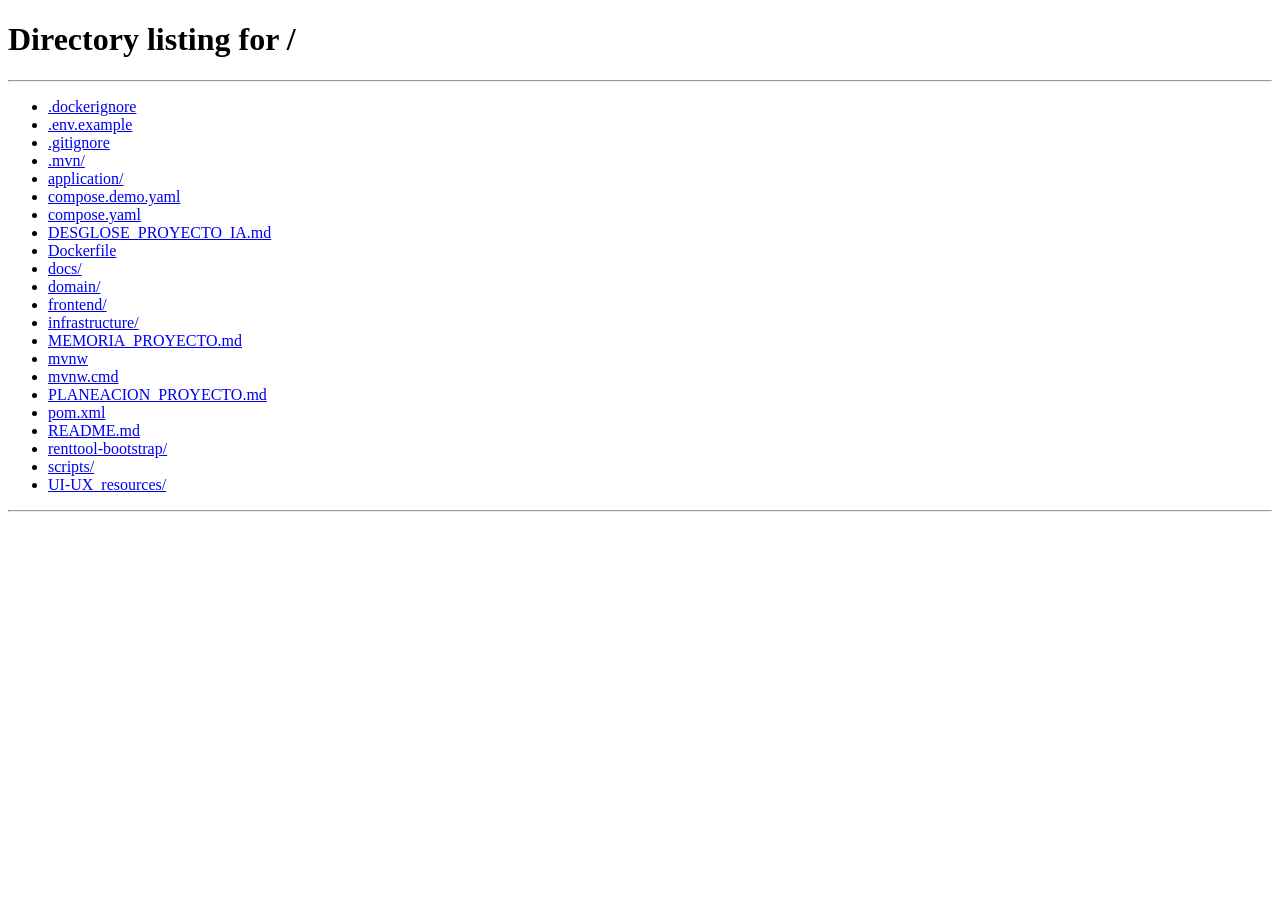
==== frontend/admin.html @ 897b7f6d "Better admin" ====
<!doctype html>
<html lang="es">
  <head>
    <meta charset="utf-8" />
    <meta name="viewport" content="width=device-width, initial-scale=1" />
    <meta name="theme-color" content="#0a0a0b" />
    <meta name="robots" content="noindex" />
    <title>RentTool — Administración</title>
    <link rel="icon" type="image/png" href="assets/favicon.png" />
    <link rel="stylesheet" href="styles.css" />
  </head>
  <body class="admin-page">
    <header class="header admin-header">
      <a class="brand" href="/admin" aria-label="Panel de administración"
        ><span class="brand-mark">R<span>↗</span></span
        >RentTool<span class="brand-dot">.</span
        ><span class="admin-badge">Admin</span></a
      >
      <nav class="admin-tabs" aria-label="Secciones del panel">
        <a href="#proveedores" data-tab="proveedores">Proveedores</a
        ><a href="#catalogo" data-tab="catalogo">Catálogo</a
        ><a href="#reservas" data-tab="reservas">Reservas</a>
      </nav>
      <div class="header-actions">
        <a class="outline-button" href="/">Ver sitio público ↗</a
        ><button class="text-button" id="logout">Salir</button>
      </div>
    </header>
    <main class="admin-main" id="admin-main" hidden>
      <section class="admin-intro">
        <div>
          <p class="eyebrow"><span></span> PANEL DE ADMINISTRACIÓN</p>
          <h1>La plataforma, bajo control.</h1>
        </div>
        <div class="profile-card">
          <span class="avatar"
            ><img src="assets/icons/user.png" alt="Foto de perfil"
          /></span>
          <form class="profile-form" onsubmit="return false">
            <label
              >Tu nombre<input
                id="admin-name"
                value="Administrador"
                readonly
                aria-readonly="true" /></label
            ><button type="button" class="outline-button" id="change-password">
              Cambiar contraseña
            </button>
          </form>
        </div>
      </section>
      <div class="admin-stats">
        <a class="stat" href="#proveedores"
          ><strong id="stat-providers">—</strong><span>Proveedores</span></a
        ><a class="stat" href="#catalogo"
          ><strong id="stat-tools">—</strong
          ><span>Herramientas publicadas</span></a
        ><a class="stat" href="#reservas"
          ><strong id="stat-reservations">—</strong><span>Reservas</span></a
        >
      </div>
      <section class="admin-panel" id="tab-proveedores" data-panel="proveedores">
        <div class="panel-heading">
          <div>
            <h2>Proveedores</h2>
            <p class="muted">
              Solo los proveedores registrados aquí pueden publicar herramientas.
              Desactivar uno le cierra el acceso de inmediato.
            </p>
          </div>
          <button class="button compact" id="new-provider">
            + Registrar proveedor
          </button>
        </div>
        <div id="providers"></div>
      </section>
      <section class="admin-panel" id="tab-catalogo" data-panel="catalogo" hidden>
        <div class="panel-heading">
          <div>
            <h2>Catálogo publicado</h2>
            <p class="muted">
              Lo que ven los clientes en el sitio público. Retirar una
              herramienta la quita del catálogo y conserva su registro.
            </p>
          </div>
          <form id="admin-search" class="admin-search" role="search">
            <input
              name="q"
              type="search"
              placeholder="Buscar herramienta"
              aria-label="Buscar herramienta"
              maxlength="100"
            /><button class="outline-button">Buscar</button>
          </form>
        </div>
        <div id="admin-tools"></div>
        <div class="pagination admin-pagination">
          <button class="outline-button" id="tools-prev">← Anterior</button
          ><span id="tools-page" class="muted"></span
          ><button class="outline-button" id="tools-next">Siguiente →</button>
        </div>
      </section>
      <section class="admin-panel" id="tab-reservas" data-panel="reservas" hidden>
        <div class="panel-heading">
          <div>
            <h2 id="reservations-title">Todas las reservas</h2>
            <p class="muted">
              Puedes cancelar solicitudes pendientes y reservas aceptadas que aún
              no empiezan. En "Historial" ves quién hizo cada cambio y cuándo.
            </p>
          </div>
          <button class="button compact" id="open-report">
            ↓ Descargar informe
          </button>
        </div>
        <div id="reservations"></div>
      </section>
    </main>
    <dialog id="provider-dialog">
      <button class="close" aria-label="Cerrar">×</button>
      <p class="eyebrow">ADMINISTRACIÓN DE PROVEEDORES</p>
      <h2 id="provider-title">Registra un proveedor.</h2>
      <form id="provider-form" novalidate>
        <div class="logo-picker">
          <span class="avatar avatar-large"
            ><img id="logo-preview" src="assets/icons/casco.png" alt="Logo del proveedor"
          /></span>
          <div>
            <p class="logo-title">Logo · opcional</p>
            <p class="muted" id="logo-hint">
              PNG o JPEG hasta 2 MB. Sin logo se usa el predeterminado.
            </p>
            <label class="logo-field"
              ><span class="outline-button">Elegir logo</span
              ><input
                name="logo"
                type="file"
                accept="image/png,image/jpeg"
                class="visually-hidden" /></label
            ><button type="button" class="text-button" id="logo-remove" hidden>
              Quitar logo
            </button>
          </div>
        </div>
        <fieldset id="provider-access">
          <legend>Acceso</legend>
          <label
            >Correo de acceso<input
              name="email"
              type="email"
              required
              maxlength="190"
              autocomplete="off" /></label
          ><label
            >Contraseña temporal<input
              name="temporaryPassword"
              type="text"
              required
              minlength="10"
              maxlength="64"
              autocomplete="off" /><small class="muted"
              >Entrégala al proveedor; deberá cambiarla al entrar.</small
            ></label
          >
        </fieldset>
        <fieldset>
          <legend>Identificación</legend>
          <label
            >Tipo de persona<select name="personType" required>
              <option value="JURIDICA">Jurídica (empresa)</option>
              <option value="NATURAL">Natural</option>
            </select></label
          >
          <div class="nit-fields">
            <label
              >NIT<input
                name="nit"
                required
                inputmode="numeric"
                maxlength="15"
                placeholder="900123456" /></label
            ><label
              >DV<input
                name="verificationDigit"
                required
                inputmode="numeric"
                maxlength="1"
            /></label>
          </div>
          <p class="muted nit-hint" id="nit-hint" aria-live="polite">
            Escribe el NIT sin puntos ni dígito de verificación.
          </p>
          <label
            >Razón social o nombre completo<input
              name="legalName"
              required
              maxlength="200" /></label
          ><label
            >Nombre comercial · opcional<input name="tradeName" maxlength="160"
          /></label>
          <div class="legal-rep" id="legal-rep">
            <label
              >Representante legal<input
                name="legalRepresentative"
                maxlength="160" /></label
            ><label
              >Documento del representante<input
                name="representativeDocument"
                maxlength="40"
                placeholder="CC 79123456"
            /></label>
          </div>
        </fieldset>
        <fieldset>
          <legend>Contacto</legend>
          <label
            >Teléfono<input
              name="phone"
              type="tel"
              required
              maxlength="20" /></label
          ><label
            >Dirección<input name="address" required maxlength="200" /></label
          ><label>Ciudad<input name="city" required maxlength="100" /></label>
        </fieldset>
        <p class="form-error" id="provider-error" role="alert"></p>
        <button class="button full" id="provider-submit">
          Registrar proveedor →
        </button>
      </form>
    </dialog>
    <dialog id="remove-dialog" class="danger-dialog">
      <button class="close" aria-label="Cerrar">×</button>
      <p class="eyebrow danger-eyebrow">ELIMINAR PROVEEDOR</p>
      <h2 id="remove-title">¿Eliminar este proveedor?</h2>
      <p class="muted" id="remove-identity"></p>
      <div class="danger-box" role="alert">
        <strong>Esta acción no se puede deshacer.</strong>
        <ul id="remove-effects"></ul>
      </div>
      <p class="muted">
        ¿Solo quieres pausarlo? Usa <strong>Desactivar</strong>: le cierra el
        acceso, pero conserva su catálogo y puedes reactivarlo.
      </p>
      <form id="remove-form" novalidate>
        <label
          >Para confirmar, escribe <strong id="remove-expected"></strong
          ><input name="confirm" autocomplete="off" spellcheck="false"
        /></label>
        <p class="form-error" id="remove-error" role="alert"></p>
        <button class="button full danger-button" id="remove-submit" disabled>
          Eliminar definitivamente
        </button>
      </form>
    </dialog>
    <dialog id="report-dialog">
      <button class="close" aria-label="Cerrar">×</button>
      <p class="eyebrow">INFORMES</p>
      <h2>Descarga un informe.</h2>
      <p class="muted">
        Archivo CSV que abre directamente en Excel o Google Sheets, listo para
        filtrar y sumar.
      </p>
      <form id="report-form" novalidate>
        <fieldset class="report-types">
          <legend>Tipo de informe</legend>
          <label class="choice"
            ><input type="radio" name="type" value="reservations" checked /><span
              ><strong>Reservas</strong
              ><small
                >Una fila por reserva: cliente y correo, proveedor y NIT,
                fechas, importes, estado y último cambio.</small
              ></span
            ></label
          ><label class="choice"
            ><input type="radio" name="type" value="events" /><span
              ><strong>Historial de eventos</strong
              ><small
                >Una fila por cada acción: quién la hizo y cuándo. Para
                auditoría.</small
              ></span
            ></label
          >
        </fieldset>
        <div class="report-range">
          <label>Desde<input name="from" type="date" required /></label
          ><label>Hasta<input name="to" type="date" required /></label>
        </div>
        <div class="range-shortcuts" role="group" aria-label="Rangos rápidos">
          <button type="button" class="chip-button" data-days="7">7 días</button
          ><button type="button" class="chip-button" data-days="30">30 días</button
          ><button type="button" class="chip-button" data-days="90">90 días</button
          ><button type="button" class="chip-button" data-month>Este mes</button>
        </div>
        <label id="report-status-field"
          >Estado actual<select name="status">
            <option value="">Todos</option>
            <option value="SOLICITADA">Pendientes</option>
            <option value="ACEPTADA">Aceptadas</option>
            <option value="RECHAZADA">Rechazadas</option>
            <option value="CANCELADA">Canceladas</option>
            <option value="VENCIDA">Vencidas</option>
          </select></label
        >
        <p class="badge">
          Incluye datos personales de clientes. Cada descarga queda registrada con
          tu usuario y la fecha.
        </p>
        <p class="form-error" id="report-error" role="alert"></p>
        <button class="button full" id="report-submit">Descargar CSV ↓</button>
      </form>
    </dialog>
    <div class="toast" id="toast" role="status" hidden></div>
    <script src="common.js" defer></script>
    <script src="admin.js" defer></script>
  </body>
</html>
---- frontend/styles.css ----
@import url("https://fonts.googleapis.com/css2?family=DM+Sans:wght@400;450;500;600;650;700&family=Manrope:wght@400;500;600;650;700;750;800&display=swap");
:root {
  --bg: #0a0a0b;
  --panel: #131315;
  --yellow: #ffda00;
  --text: #f3f3f3;
  --muted: #929299;
  --line: rgba(255, 255, 255, 0.1);
  color-scheme: dark;
}
* {
  box-sizing: border-box;
}
html {
  scroll-behavior: smooth;
  scroll-padding-top: 100px;
}
body {
  margin: 0;
  background: var(--bg);
  color: var(--text);
  font-family: "DM Sans", Arial, sans-serif;
  font-size: 14px;
}
button,
input,
select,
textarea {
  font: inherit;
}
button,
a,
input,
select,
textarea {
  -webkit-tap-highlight-color: transparent;
}
button,
a {
  touch-action: manipulation;
}
button {
  cursor: pointer;
}
a {
  color: inherit;
  text-decoration: none;
}
button:disabled {
  opacity: 0.45;
  cursor: default;
}
button:focus-visible,
a:focus-visible,
input:focus-visible,
summary:focus-visible,
select:focus-visible,
textarea:focus-visible {
  outline: 2px solid var(--yellow);
  outline-offset: 5px;
}
button {
  border: 0;
}
h1,
h2,
h3,
p {
  margin: 0;
}
h1,
h2,
h3 {
  font-family: Manrope, Arial, sans-serif;
}
em {
  font-style: normal;
  color: var(--yellow);
}
[hidden] {
  display: none !important;
}
.header {
  height: 92px;
  border-bottom: 1px solid var(--line);
  display: flex;
  align-items: center;
  gap: 30px;
  padding: 0 clamp(16px, 2.5%, 48px);
  position: relative;
  z-index: 10;
  background: #0a0a0bef;
}
.brand {
  font-size: 34px;
  font-weight: 800;
  letter-spacing: -1.4px;
  display: inline-flex;
  align-items: center;
  white-space: nowrap;
}
.brand-dot {
  color: var(--yellow);
}
.brand-mark {
  color: var(--yellow);
  font-style: italic;
  margin-right: 0.35em;
  font-size: 1.15em;
  position: relative;
}
.brand-mark span {
  font-size: 0.77em;
  color: white;
  margin-left: -10px;
}
.header nav {
  display: flex;
  gap: 34px;
  margin: auto;
  font-size: 15px;
  color: #a9a9af;
}
.header nav a {
  padding: 34px 0;
  position: relative;
}
.header nav a:hover,
.header nav .active {
  color: var(--yellow);
}
.header nav .active:after {
  content: "";
  position: absolute;
  bottom: 22px;
  width: 20px;
  height: 2px;
  background: var(--yellow);
  left: 0;
}
.header-actions {
  display: flex;
  align-items: center;
  gap: 16px;
}
.text-button {
  background: none;
  color: var(--text);
  padding: 10px 0;
  font-size: 14px;
}
.outline-button {
  background: transparent;
  color: var(--text);
  border: 1px solid #515024;
  border-radius: 40px;
  padding: 12px 20px;
  display: inline-flex;
  align-items: center;
  justify-content: center;
  gap: 24px;
  font-size: 12px;
}
.outline-button:hover {
  border-color: var(--yellow);
  color: var(--yellow);
}
.header .outline-button {
  color: var(--yellow);
  font-size: 14px;
  transition:
    background-color 0.9s ease,
    color 0.9s ease,
    border-color 0.9s ease;
}
.header .outline-button:hover {
  background: var(--yellow);
  border-color: var(--yellow);
  color: #101010;
}
.menu-toggle {
  display: none;
  background: none;
  color: white;
  font-size: 24px;
}
.hero {
  position: relative;
  min-height: 610px;
  display: flex;
  align-items: center;
  overflow: hidden;
  border-bottom: 1px solid var(--line);
  background: radial-gradient(ellipse at 0 100%, #96800020, transparent 26%);
}
.hero-index {
  position: absolute;
  left: 2%;
  top: 105px;
  display: flex;
  align-items: center;
  flex-direction: column;
  gap: 17px;
  font-size: 12px;
}
.hero-index small {
  writing-mode: vertical-rl;
  font-size: clamp(11px, 0.75vw, 14px);
  letter-spacing: 2px;
  color: #696970;
}
.hero-copy {
  position: relative;
  z-index: 2;
  width: 43%;
  /* El margen derecho evita que el texto toque la curva de la imagen */
  padding: 45px 6% 55px 5%;
}
.eyebrow {
  display: flex;
  align-items: center;
  gap: 10px;
  font-size: 12px;
  font-weight: 600;
  letter-spacing: 1.6px;
  color: #aeafb3;
}
.eyebrow > span {
  width: 24px;
  height: 2px;
  background: var(--yellow);
}
.hero .eyebrow {
  background: #ffffff05;
  border: 1px solid #ffffff09;
  width: max-content;
  border-radius: 30px;
  padding: 0.8em 1.2em;
  font-size: clamp(11px, 0.8vw, 15px);
  letter-spacing: 1.2px;
}
.hero h1 {
  font-size: clamp(40px, 4.4vw, 88px);
  line-height: 1.09;
  font-weight: 500;
  letter-spacing: -3.2px;
  margin-top: 26px;
}
.hero h1 em {
  font-weight: 750;
}
.hero-description {
  font-size: clamp(16px, 1.15vw, 21px);
  line-height: 1.75;
  color: #b1b1b8;
  max-width: 30em;
  margin: 1.6em 0 1.9em;
}
.hero-actions {
  display: flex;
  align-items: center;
  gap: 24px;
}
.button {
  background: var(--yellow);
  color: #101010;
  padding: 16px 25px;
  border-radius: 40px;
  font-weight: 700;
  font-size: 14px;
  white-space: nowrap;
  display: inline-flex;
  align-items: center;
  justify-content: space-between;
  gap: 30px;
  transition:
    box-shadow 0.2s,
    transform 0.2s;
}
.button:hover {
  box-shadow: 0 0 28px #ffda0030;
  transform: translateY(-2px);
}
.button span {
  font-size: 19px;
}
.watch-link {
  display: flex;
  align-items: center;
  white-space: nowrap;
  gap: 9px;
  font-size: 13px;
}
/* Botones del hero: crecen con la pantalla en escritorio */
.hero-actions .button {
  font-size: clamp(14px, 1vw, 18px);
  padding: 1.15em 1.8em;
}
.hero-actions .watch-link {
  font-size: clamp(13px, 0.95vw, 17px);
}
.hero-actions .play {
  width: 2.7em;
  height: 2.7em;
}
.play {
  width: 35px;
  height: 35px;
  border: 1px solid var(--line);
  border-radius: 50%;
  display: grid;
  place-items: center;
  color: #d1d1d4;
}
.hero-art {
  /* Se extiende más allá del borde derecho para que el skew no la recorte */
  --art-bleed: 70px;
  position: absolute;
  width: calc(58% + var(--art-bleed));
  right: calc(-1 * var(--art-bleed));
  top: 0;
  bottom: 0;
  border-radius: 160px 0 0 120px;
  transform: skewX(-8deg);
  border-left: 1px solid #ffda0070;
  overflow: hidden;
  isolation: isolate;
}
.hero-slides {
  position: absolute;
  inset: 0;
  z-index: 0;
}
.hero-slide {
  /* El marco va inclinado: la foto se contra-inclina para verse recta y se
     ensancha para cubrir las esquinas que deja el sesgo. */
  --unskew: skewX(8deg);
  position: absolute;
  inset: 0 -130px;
  background-size: cover;
  background-position: center;
  opacity: 0;
  transform: var(--unskew) scale(1.04);
  transition:
    opacity 1.4s ease,
    transform 6s ease-out;
}
.hero-slide.active {
  opacity: 1;
  transform: var(--unskew) scale(1);
}
.art-shade {
  position: absolute;
  inset: 0;
  background:
    linear-gradient(90deg, #0a0a0b88, transparent 40%),
    linear-gradient(0deg, #0a0a0b 2%, transparent 48%, #0a0a0b88);
  z-index: 1;
}
.art-label {
  position: absolute;
  left: 9%;
  bottom: 70px;
  z-index: 2;
  transform: skewX(8deg);
}
.art-label > span {
  font-size: 15px;
  font-weight: 600;
  letter-spacing: 2.4px;
  color: var(--yellow);
}
.art-label strong {
  display: block;
  font-size: 28px;
  font-family: Manrope;
  margin: 12px 0;
  letter-spacing: -1px;
}
.art-label i {
  font-style: normal;
  font-size: 11px;
  letter-spacing: 1.5px;
  color: #c1c1c5;
}
.floating-card {
  position: absolute;
  right: calc(9% + var(--art-bleed));
  top: 120px;
  padding: 28px;
  width: 290px;
  background: #0a0a0bf2;
  border: 1px solid #ffffff15;
  border-radius: 14px;
  z-index: 2;
  transform: skewX(8deg);
  box-shadow: 0 20px 70px #0006;
}
.yellow-line {
  display: block;
  background: var(--yellow);
  height: 2px;
  width: 29px;
  margin-bottom: 18px;
}
.card-icon {
  display: block;
  width: 36px;
  height: auto;
  margin-bottom: 16px;
  opacity: 0.92;
}
.floating-card small {
  font-size: 15px;
  font-weight: 600;
  letter-spacing: 1.2px;
  line-height: 1.7;
}
.floating-card p {
  color: #a5a5ac;
  font-size: 16px;
  line-height: 1.65;
  margin: 14px 0 22px;
}
.floating-card a {
  white-space: nowrap;
  font-size: 14px;
  border-bottom: 1px solid var(--yellow);
  padding-bottom: 5px;
  transition: color 0.3s ease;
}
.floating-card a:hover {
  color: var(--yellow);
}
.art-bottom {
  position: absolute;
  bottom: 22px;
  left: 9%;
  right: calc(8% + var(--art-bleed));
  display: flex;
  justify-content: space-between;
  z-index: 2;
  font-size: 11px;
  letter-spacing: 2px;
  color: #929299;
  transform: skewX(8deg);
}
.section {
  padding: 72px 7%;
  border-bottom: 1px solid var(--line);
}
h2 {
  font-size: 34px;
  line-height: 1.25;
  letter-spacing: -1.4px;
  font-weight: 550;
}
.section .eyebrow {
  margin-bottom: 18px;
}
.categories {
  display: grid;
  grid-template-columns: 1fr 2.7fr;
  gap: 45px;
  background: linear-gradient(150deg, #ffffff02, transparent);
}
.section-intro h2 {
  font-size: 28px;
}
.section-intro > p:not(.eyebrow) {
  font-size: 12px;
  line-height: 1.8;
  color: var(--muted);
  margin: 17px 0 24px;
  max-width: 250px;
}
.category-grid {
  display: grid;
  grid-template-columns: repeat(4, 1fr);
  gap: 14px;
}
.category-card {
  text-align: left;
  color: white;
  background: linear-gradient(140deg, #ffffff03, transparent);
  border: 1px solid var(--line);
  border-radius: 12px;
  padding: 24px 19px;
  display: flex;
  flex-direction: column;
  align-items: flex-start;
  transition: border-color 0.2s;
}
.category-card:hover {
  border-color: #ffda0060;
  box-shadow: 0 0 20px #ffda0008;
}
.category-icon {
  display: grid;
  place-items: center;
  width: 40px;
  height: 40px;
  background: #ffffff04;
  border: 1px solid #ffda0035;
  color: var(--yellow);
  border-radius: 12px;
  font-size: 26px;
  margin-bottom: 22px;
}
.category-card h3 {
  font-size: 13px;
  line-height: 1.5;
  font-weight: 600;
}
.category-card p {
  font-size: 12px;
  color: var(--muted);
  line-height: 1.8;
  margin-top: 9px;
}
.category-arrow {
  color: var(--yellow);
  font-size: 21px;
  margin-top: auto;
  padding-top: 22px;
}
.section-heading {
  display: flex;
  align-items: flex-end;
  justify-content: space-between;
  gap: 25px;
  margin-bottom: 35px;
}
.section-heading > p {
  font-size: 12px;
  line-height: 1.8;
  color: var(--muted);
}
.filters {
  display: flex;
  gap: 12px;
  padding: 12px;
  background: #ffffff03;
  border: 1px solid var(--line);
  border-radius: 12px;
}
.search {
  display: flex;
  align-items: center;
  flex: 1;
  gap: 14px;
  padding: 0 14px;
}
.search > span {
  color: var(--yellow);
  font-size: 25px;
}
.filters input {
  border: 0;
  background: none;
  margin: 0;
  padding: 8px 0;
}
.filters select {
  width: 230px;
  margin: 0;
}
.compact {
  padding: 11px 22px;
  font-size: 13px;
}
.catalog-meta {
  margin: 26px 0 20px;
  display: flex;
  justify-content: space-between;
  font-size: 12px;
  color: var(--muted);
  letter-spacing: 0.8px;
}
.products {
  display: grid;
  grid-template-columns: repeat(3, 1fr);
  gap: 22px;
  min-height: 180px;
}
.product {
  border: 1px solid var(--line);
  border-radius: 14px;
  overflow: hidden;
  background: linear-gradient(140deg, #1b1b1e, #111113);
  transition:
    transform 0.2s,
    border-color 0.2s;
}
.product:hover {
  transform: translateY(-4px);
  border-color: #ffda0050;
}
.product-image {
  height: 220px;
  position: relative;
  display: grid;
  place-items: center;
  background: radial-gradient(ellipse, #ffffff08, transparent 70%);
  overflow: hidden;
}
.product-image img {
  width: 100%;
  height: 100%;
  object-fit: contain;
  padding: 20px;
}
.product-image svg {
  width: 75%;
  height: 80%;
  filter: drop-shadow(0 20px 16px #0008);
}
.product-tag {
  position: absolute;
  top: 16px;
  left: 16px;
  z-index: 1;
  font-size: 11px;
  color: var(--yellow);
  background: #0a0a0bc9;
  border: 1px solid #ffda0025;
  border-radius: 30px;
  padding: 6px 9px;
}
.product-body {
  padding: 22px;
  border-top: 1px solid #ffffff06;
}
.product-category {
  font-size: 11px;
  letter-spacing: 1.7px;
  color: #85858d;
  text-transform: uppercase;
}
.product h3 {
  font-size: 17px;
  letter-spacing: -0.5px;
  margin: 8px 0 13px;
}
.stock {
  font-size: 12px;
  color: #a1a1a7;
}
.stock:before {
  content: "●";
  color: var(--yellow);
  font-size: 11px;
  margin-right: 7px;
}
.product-bottom {
  margin-top: 22px;
  display: flex;
  align-items: center;
  justify-content: space-between;
  gap: 15px;
}
.price {
  font-family: Manrope;
  font-size: 20px;
  font-weight: 650;
}
.price small {
  font-size: 12px;
  color: var(--muted);
  font-weight: 400;
}
.icon-button {
  width: 38px;
  height: 38px;
  border: 1px solid #ffda0050;
  color: var(--yellow);
  border-radius: 50%;
  background: transparent;
  font-size: 19px;
}
.icon-button:hover {
  background: var(--yellow);
  color: black;
}
.empty {
  grid-column: 1/-1;
  display: flex;
  flex-direction: column;
  align-items: center;
  justify-content: center;
  padding: 45px;
  text-align: center;
  border: 1px dashed var(--line);
  border-radius: 14px;
  color: var(--muted);
  line-height: 1.8;
  gap: 14px;
}
.empty h3 {
  color: white;
}
.pagination {
  display: flex;
  justify-content: center;
  gap: 24px;
  align-items: center;
  margin-top: 30px;
  font-size: 13px;
}
.pagination .outline-button {
  font-size: 12px;
}
.how {
  background: radial-gradient(ellipse at 100% 100%, #ffda0008, transparent 60%);
}
.steps {
  display: grid;
  grid-template-columns: repeat(3, 1fr);
  gap: 40px;
  margin-top: 40px;
}
.steps article {
  border-top: 1px solid var(--line);
  padding-top: 24px;
}
.steps article > span {
  color: var(--yellow);
  font-size: 12px;
}
.steps h3 {
  font-size: 17px;
  margin: 24px 0 12px;
}
.steps p {
  color: var(--muted);
  font-size: 12px;
  line-height: 1.8;
  max-width: 300px;
}
.faq {
  display: grid;
  grid-template-columns: 1fr 1.25fr;
  gap: 60px;
}
.faq details {
  border-bottom: 1px solid var(--line);
  padding: 22px 0;
}
.faq summary {
  cursor: pointer;
  display: flex;
  justify-content: space-between;
  list-style: none;
  font-size: 13px;
}
.faq summary span {
  color: var(--yellow);
  font-size: 18px;
}
.faq details p {
  color: var(--muted);
  font-size: 12px;
  line-height: 1.8;
  padding-top: 15px;
  max-width: 480px;
}
.contact {
  text-align: center;
  padding: 78px 20px;
  background: radial-gradient(ellipse at 50% 120%, #ffda0015, transparent 70%);
}
.contact .eyebrow {
  justify-content: center;
}
.contact h2 {
  font-size: 38px;
}
.contact > p:not(.eyebrow) {
  color: var(--muted);
  margin: 22px 0;
  font-size: 12px;
}
.contact .contact-note {
  font-size: 12px;
  margin-top: 26px;
}
footer {
  display: flex;
  align-items: center;
  gap: 30px;
  padding: 32px 7%;
  font-size: 12px;
  color: var(--muted);
}
footer .brand {
  font-size: 22px;
  color: white;
}
footer > span {
  margin-left: auto;
}
dialog {
  background: #141416;
  color: white;
  border: 1px solid #ffffff20;
  border-radius: 20px;
  width: min(480px, calc(100% - 30px));
  padding: 38px;
  max-height: 90vh;
  box-shadow: 0 35px 100px #000b;
}
dialog::backdrop {
  background: #000b;
  backdrop-filter: blur(8px);
}
dialog .eyebrow {
  color: var(--yellow);
  font-size: 11px;
  margin: 6px 0 17px;
}
dialog h2 {
  font-size: 28px;
  margin-bottom: 16px;
}
dialog h3 {
  font-size: 14px;
  margin: 24px 0 12px;
}
.close {
  position: absolute;
  right: 18px;
  top: 14px;
  font-size: 25px;
  background: transparent;
  color: #aaa;
}
.muted {
  color: var(--muted);
  font-size: 12px;
  line-height: 1.7;
}
form label {
  display: block;
  font-size: 13px;
  color: #b3b3ba;
  margin-top: 18px;
}
input,
select,
textarea {
  display: block;
  width: 100%;
  background: #0c0c0e;
  color: white;
  border: 1px solid #ffffff18;
  border-radius: 8px;
  padding: 12px;
  margin-top: 8px;
  min-width: 0;
}
textarea {
  resize: vertical;
}
.full {
  width: 100%;
  justify-content: center;
  margin-top: 18px;
}
.switch-auth {
  display: block;
  margin: 18px auto 0;
  color: var(--yellow);
}
.form-error {
  font-size: 13px;
  color: #ff9898;
  line-height: 1.6;
  margin-top: 12px;
}
.toast {
  position: fixed;
  bottom: 24px;
  left: 50%;
  transform: translateX(-50%);
  background: #202016;
  color: #fff;
  border: 1px solid #ffda0040;
  border-radius: 12px;
  padding: 16px 24px;
  z-index: 50;
  max-width: 90vw;
  box-shadow: 0 10px 35px #0008;
}
.profile-form {
  display: flex;
  align-items: flex-end;
  gap: 18px;
  max-width: 500px;
  margin-bottom: 30px;
}
.profile-form label {
  flex: 1;
}
.profile-form .outline-button {
  margin-bottom: 1px;
}
.inventory-row {
  display: flex;
  align-items: center;
  justify-content: space-between;
  gap: 15px;
  border: 1px solid var(--line);
  padding: 20px;
  border-radius: 12px;
  margin: 12px 0;
}
.inventory-row h3 {
  font-size: 15px;
  margin-bottom: 8px;
}
.inventory-actions {
  display: flex;
  gap: 10px;
  flex-wrap: wrap;
}
.inventory-actions button {
  font-size: 12px;
  padding: 9px 15px;
}
.inline-form {
  display: flex;
  align-items: center;
  gap: 8px;
}
.inline-form input,
.inline-form select {
  margin: 0;
  font-size: 12px;
}
.inline-form select {
  width: 135px;
}
.manage-row {
  display: flex;
  justify-content: space-between;
  align-items: center;
  gap: 10px;
  padding: 12px 0;
  border-bottom: 1px solid var(--line);
  font-size: 13px;
}
.manage-row button {
  color: var(--yellow);
  background: transparent;
  font-size: 12px;
}
.manage-row img {
  height: 40px;
  width: 40px;
  object-fit: cover;
}
.detail-image {
  height: 220px;
  display: grid;
  place-items: center;
  margin-bottom: 20px;
}
.detail-image svg,
.detail-image img {
  height: 100%;
  width: 100%;
  object-fit: contain;
}
.detail-price {
  color: var(--yellow);
  font-size: 25px;
  margin: 20px 0;
}
.badge {
  padding: 8px 12px;
  background: #ffda000a;
  color: var(--yellow);
  font-size: 12px;
  border: 1px solid #ffda0020;
  border-radius: 8px;
  margin-top: 20px;
  line-height: 1.7;
}
#manage-dialog {
  width: min(650px, calc(100% - 30px));
}
/* Reserva por fechas, dentro del detalle de una herramienta */
.reserve-form {
  border-top: 1px solid var(--line);
  margin-top: 22px;
}
.reserve-fields {
  display: grid;
  grid-template-columns: 1fr 1fr 92px;
  gap: 10px;
}
.reserve-fields label {
  margin-top: 0;
}
.reserve-quote {
  min-height: 22px;
  margin-top: 16px;
  font-size: 13px;
  color: var(--muted);
}
.reserve-quote.ok strong {
  color: var(--yellow);
}
.reserve-quote.warn {
  color: #ffc46b;
}
.reserve-form .button:disabled {
  opacity: 0.45;
  cursor: not-allowed;
  box-shadow: none;
  transform: none;
}
.reserve-hint {
  margin-top: 12px;
  text-align: center;
}
/* Reservas en el espacio de trabajo */
.reservations {
  margin-bottom: 34px;
}
.reservations > h3,
.workspace-subtitle {
  font-size: 18px;
  margin-bottom: 6px;
}
.reservation-row h3 {
  display: flex;
  align-items: center;
  flex-wrap: wrap;
  gap: 10px;
}
.reservation-row .muted + .muted {
  margin-top: 4px;
}
.status-chip {
  font-size: 11px;
  font-weight: 600;
  letter-spacing: 0.4px;
  padding: 3px 10px;
  border-radius: 20px;
  border: 1px solid var(--line);
  color: var(--muted);
}
.status-solicitada {
  color: var(--yellow);
  border-color: #ffda0050;
  background: #ffda000d;
}
.status-aceptada {
  color: #7be3a1;
  border-color: #7be3a150;
  background: #7be3a10d;
}
.status-warning {
  color: #ffc46b;
  border-color: #ffc46b50;
  background: #ffc46b0d;
}
/* Administración de proveedores */
#providers-panel {
  margin-top: 34px;
}
.panel-heading {
  display: flex;
  align-items: center;
  justify-content: space-between;
  gap: 15px;
  flex-wrap: wrap;
}
#provider-dialog {
  width: min(620px, calc(100% - 30px));
}
#provider-dialog fieldset {
  border: 0;
  border-top: 1px solid var(--line);
  margin: 22px 0 0;
  padding: 0;
  min-width: 0;
}
#provider-dialog legend {
  color: var(--yellow);
  font-size: 11px;
  letter-spacing: 1px;
  text-transform: uppercase;
  padding: 16px 0 0;
}
#provider-dialog small {
  display: block;
  margin-top: 6px;
}
.nit-fields {
  display: grid;
  grid-template-columns: 1fr 72px;
  gap: 10px;
}
.legal-rep {
  display: grid;
  grid-template-columns: 1fr 1fr;
  gap: 10px;
}
.nit-hint {
  margin-top: 8px;
}
.nit-hint.ok {
  color: #7be3a1;
}
.nit-hint.warn {
  color: #ffc46b;
}
/* Perfil con avatar circular */
.profile-card {
  display: flex;
  align-items: flex-end;
  gap: 24px;
  margin-bottom: 30px;
}
.profile-card .profile-form {
  margin-bottom: 0;
  flex: 1;
  max-width: 620px;
}
.profile-form .outline-button {
  white-space: nowrap;
}
.profile-form input[readonly] {
  color: var(--muted);
  cursor: default;
  border-style: dashed;
}
.avatar {
  flex: none;
  display: grid;
  place-items: center;
  width: 76px;
  height: 76px;
  border-radius: 50%;
  border: 2px solid #fff;
  background: #1a1a1d;
  overflow: hidden;
  box-shadow: 0 0 0 4px #ffffff10;
}
.avatar img {
  width: 58%;
  height: 58%;
  object-fit: contain;
}
.avatar img.photo {
  width: 100%;
  height: 100%;
  object-fit: cover;
}
.avatar-large {
  width: 88px;
  height: 88px;
}
.avatar-small {
  width: 52px;
  height: 52px;
  border-width: 1.5px;
  box-shadow: none;
}
.outline-button {
  cursor: pointer;
  transition:
    color 0.25s ease,
    border-color 0.25s ease,
    background-color 0.25s ease;
}
.provider-row {
  justify-content: flex-start;
}
.provider-row .provider-info {
  flex: 1;
  min-width: 0;
}
/* Logo opcional del proveedor */
.logo-picker {
  display: flex;
  align-items: center;
  gap: 20px;
  padding-bottom: 6px;
}
.logo-title {
  font-size: 13px;
  color: #d4d4d9;
}
.logo-picker .muted {
  margin: 4px 0 10px;
}
form label.logo-field {
  display: inline-block;
  margin: 0 12px 0 0;
  cursor: pointer;
}
.logo-field:focus-within .outline-button {
  border-color: var(--yellow);
  color: var(--yellow);
}
#logo-remove {
  font-size: 12px;
  color: var(--muted);
}
#logo-remove:hover {
  color: var(--yellow);
}
.visually-hidden {
  position: absolute;
  width: 1px;
  height: 1px;
  margin: -1px;
  padding: 0;
  overflow: hidden;
  clip: rect(0 0 0 0);
  border: 0;
}
/* Errores por campo: luz breve alrededor del campo señalado */
label.has-error input,
label.has-error select,
label.has-error input:focus-visible,
label.has-error select:focus-visible {
  border-color: #ff9898;
  outline-color: #ff9898;
}
.field-glow {
  border-radius: 10px;
  animation: field-glow 1.4s ease-out;
}
label.field-glow input,
label.field-glow select {
  animation: field-glow 1.4s ease-out;
}
label.field-glow {
  animation: none;
}
.field-error {
  display: block;
  margin-top: 6px;
  font-size: 12px;
  color: #ff9898;
  animation: reveal 0.25s ease-out;
}
@keyframes field-glow {
  0% {
    box-shadow: 0 0 0 0 #ff989800;
  }
  25% {
    box-shadow: 0 0 0 4px #ff989855, 0 0 18px #ff989840;
  }
  100% {
    box-shadow: 0 0 0 0 #ff989800;
  }
}
/* Todo lo que aparece lo hace con un desvanecido corto */
@keyframes reveal {
  from {
    opacity: 0;
    transform: translateY(6px);
  }
}
@keyframes dialog-in {
  from {
    opacity: 0;
    transform: translateY(14px) scale(0.98);
  }
}
@keyframes dialog-out {
  to {
    opacity: 0;
    transform: translateY(10px) scale(0.98);
  }
}
@keyframes fade-in {
  from {
    opacity: 0;
  }
}
@keyframes fade-out {
  to {
    opacity: 0;
  }
}
dialog[open] {
  animation: dialog-in 0.3s cubic-bezier(0.2, 0.8, 0.2, 1);
}
dialog[open]::backdrop {
  animation: fade-in 0.3s ease;
}
dialog.closing {
  animation: dialog-out 0.2s ease forwards;
}
dialog.closing::backdrop {
  animation: fade-out 0.2s ease forwards;
}
@keyframes toast-in {
  from {
    opacity: 0;
    transform: translate(-50%, 8px);
  }
}
.toast:not([hidden]) {
  animation: toast-in 0.3s ease-out;
}
.toast.leaving {
  animation: fade-out 0.25s ease forwards;
}
.workspace:not([hidden]),
.header nav.open,
.faq details[open] p,
.form-error:not(:empty),
#providers > *,
#reservations > *,
#inventory > * {
  animation: reveal 0.3s ease-out both;
}
@media (prefers-reduced-motion: reduce) {
  dialog,
  dialog::backdrop,
  .toast,
  .field-glow,
  .field-glow input,
  .field-glow select,
  .field-error,
  .workspace,
  .header nav,
  .faq details p,
  .form-error,
  #providers > *,
  #reservations > *,
  #inventory > * {
    animation: none !important;
  }
}
@media (max-width: 520px) {
  .legal-rep {
    grid-template-columns: 1fr;
  }
  .profile-card {
    align-items: flex-start;
    gap: 16px;
  }
  .profile-card .avatar {
    width: 64px;
    height: 64px;
    margin-top: 18px;
  }
  .profile-card .profile-form {
    min-width: 0;
  }
  .logo-picker {
    align-items: flex-start;
  }
}
@media (max-width: 520px) {
  .reserve-fields {
    grid-template-columns: 1fr 1fr;
  }
  .reserve-fields label:last-child {
    grid-column: span 2;
  }
}
/* Pantallas anchas: fondos y bordes a todo el ancho; el contenido se alinea
   a una columna de 1600px para que no se estire de más. */
@media (min-width: 1500px) {
  .section,
  footer {
    padding-inline: max(7%, calc((100% - 1600px) / 2 + 112px));
  }
  .hero {
    min-height: 680px;
  }
  .hero-index {
    left: max(2%, calc((100% - 1600px) / 2 + 4px));
  }
  .hero-copy {
    width: 45%;
    padding-left: max(5%, calc((100% - 1600px) / 2 + 72px));
  }
  .hero-art {
    left: max(42%, calc((100% - 1600px) / 2 + 672px));
    width: auto;
  }
}
@media (max-width: 1100px) {
  .header {
    gap: 16px;
    height: 80px;
  }
  .brand {
    font-size: 30px;
  }
  .header nav {
    gap: 18px;
    font-size: 13px;
  }
  .header-actions {
    gap: 10px;
  }
  .header .outline-button {
    padding: 10px 14px;
    font-size: 12px;
  }
  .hero {
    min-height: 560px;
  }
  .hero h1 {
    font-size: 49px;
  }
  .hero-copy {
    padding-left: 5%;
    width: 49%;
  }
  .hero-art {
    width: calc(54% + var(--art-bleed));
  }
  .floating-card {
    right: calc(5% + var(--art-bleed));
    top: 40px;
    width: 250px;
  }
  .categories {
    grid-template-columns: 1fr;
    gap: 25px;
  }
  .section-intro {
    display: flex;
    align-items: center;
    justify-content: space-between;
    gap: 25px;
    flex-wrap: wrap;
  }
  .section-intro .eyebrow {
    width: 100%;
    margin: 0;
  }
  .section-intro > p:not(.eyebrow) {
    margin: 0;
  }
  .section {
    padding: 55px 6%;
  }
  .products {
    gap: 15px;
  }
  .product-image {
    height: 190px;
  }
}
/* Tablet y móvil: menú hamburguesa y hero apilado */
@media (max-width: 900px) {
  .header {
    height: 74px;
    flex-wrap: wrap;
    gap: 15px;
  }
  .brand {
    font-size: 28px;
  }
  .menu-toggle {
    display: block;
    margin-left: auto;
  }
  .header nav {
    display: none;
    position: absolute;
    top: 74px;
    left: 0;
    right: 0;
    background: #101012;
    padding: 15px 6%;
    border-bottom: 1px solid var(--line);
    flex-direction: column;
    gap: 0;
  }
  .header nav.open {
    display: flex;
  }
  .header nav a {
    padding: 15px 0;
    font-size: 13px;
  }
  .header nav .active:after {
    display: none;
  }
  .header-actions .text-button {
    display: none;
  }
  .header .outline-button {
    gap: 10px;
    font-size: 12px;
  }
  .hero {
    display: block;
    padding-bottom: 0;
  }
  .hero-copy {
    width: 100%;
    padding: 45px 7% 25px;
  }
  .hero-index {
    display: none;
  }
  .hero h1 {
    font-size: 51px;
    letter-spacing: -2.5px;
  }
  .hero-description {
    max-width: 520px;
    font-size: 15px;
  }
  .hero-art {
    position: relative;
    height: 480px;
    width: 100%;
    border-radius: 80px 0 0 0;
    --art-bleed: 0px;
    transform: none;
    margin-top: 10px;
  }
  .hero-slide {
    --unskew: skewX(0deg);
    inset: 0;
  }
  .art-label,
  .art-bottom,
  .floating-card {
    transform: none;
  }
  .art-label {
    left: 7%;
    bottom: 55px;
  }
  .art-label strong {
    font-size: 25px;
  }
  .floating-card {
    top: 28px;
    right: 5%;
    padding: 20px;
    width: 240px;
  }
  .floating-card small {
    font-size: 13px;
  }
  .floating-card p {
    font-size: 14px;
  }
}
@media (max-width: 760px) {
  .section {
    padding: 45px 6%;
  }
  .category-grid {
    grid-template-columns: repeat(2, 1fr);
    gap: 12px;
  }
  .category-card {
    padding: 20px;
  }
  .category-icon {
    margin-bottom: 14px;
  }
  .category-arrow {
    padding-top: 12px;
  }
  .section-intro > p:not(.eyebrow) {
    max-width: 100%;
  }
  .section-heading {
    align-items: flex-start;
    flex-direction: column;
    gap: 20px;
  }
  h2 {
    font-size: 30px;
  }
  .section-heading > p {
    font-size: 13px;
  }
  .filters {
    flex-wrap: wrap;
  }
  .search {
    flex-basis: 100%;
    padding: 0 8px;
  }
  .filters select {
    flex: 1;
    width: auto;
    font-size: 13px;
  }
  .products {
    grid-template-columns: repeat(2, 1fr);
    gap: 12px;
  }
  .product-image {
    height: 155px;
  }
  .product-body {
    padding: 15px;
  }
  .product h3 {
    font-size: 14px;
  }
  .price {
    font-size: 16px;
  }
  .price small {
    display: block;
    margin-top: 4px;
  }
  .product-category {
    font-size: 11px;
  }
  .stock {
    font-size: 11px;
  }
  .product-tag {
    font-size: 11px;
    left: 10px;
    top: 10px;
  }
  .steps {
    grid-template-columns: 1fr;
    gap: 26px;
  }
  .steps h3 {
    margin: 14px 0 8px;
  }
  .steps p {
    max-width: 100%;
  }
  .faq {
    grid-template-columns: 1fr;
    gap: 20px;
  }
  .contact h2 {
    font-size: 30px;
  }
  .contact .eyebrow {
    font-size: 11px;
  }
  footer {
    flex-wrap: wrap;
    gap: 18px;
    padding: 28px 6%;
  }
  footer p {
    width: 65%;
    font-size: 12px;
  }
  footer > span {
    margin-left: 0;
  }
  .inventory-row {
    align-items: flex-start;
    flex-direction: column;
  }
  .inline-form {
    flex-wrap: wrap;
  }
  .inline-form input {
    flex-basis: 100%;
  }
  dialog {
    padding: 30px 23px;
  }
  .profile-form {
    flex-direction: column;
    align-items: stretch;
  }
  .profile-form label {
    width: 100%;
  }
  .hero .eyebrow {
    font-size: 11px;
  }
  .hero-actions {
    flex-wrap: wrap;
    gap: 16px 20px;
  }
  .hero .button {
    gap: 18px;
    padding: 15px 22px;
  }
  .pagination {
    gap: 15px;
  }
  .pagination .outline-button {
    padding: 10px 14px;
  }
}
@media (prefers-reduced-motion: reduce) {
  * {
    scroll-behavior: auto !important;
    transition: none !important;
  }
}

@media (max-width: 900px) {
  .header-actions #logout {
    display: block;
    font-size: 12px;
  }
  .header-actions .outline-button {
    max-width: 135px;
    overflow: hidden;
    white-space: nowrap;
  }
  .header-actions {
    gap: 8px;
  }
}

/* Teléfonos pequeños: el header cabe en una sola línea */
@media (max-width: 420px) {
  .header {
    gap: 10px;
  }
  .brand {
    font-size: 24px;
  }
  .header .outline-button {
    gap: 8px;
    padding: 9px 12px;
    font-size: 12px;
  }
}

/* Pantalla de carga: martillo que llega en arco, golpea y revela la marca */
.splash {
  position: fixed;
  inset: 0;
  z-index: 9999;
  display: grid;
  place-items: center;
  overflow: hidden;
  background: radial-gradient(circle at 50% 45%, #18181b 0, var(--bg) 62%);
  /* Respaldo si el script falla: la pantalla se oculta sola */
  animation: splash-fallback 0.4s ease 5s forwards;
}
@keyframes splash-fallback {
  to {
    opacity: 0;
    visibility: hidden;
    pointer-events: none;
  }
}
.skip-splash .splash {
  display: none;
}
.splash-lock,
.splash-lock body {
  overflow: hidden;
}
.splash-trail {
  position: absolute;
  inset: 0;
  width: 100%;
  height: 100%;
  pointer-events: none;
}
.splash-trail path {
  fill: none;
  stroke: url(#splash-trail-color);
  stroke-linecap: round;
  stroke-dasharray: 0 3;
}
.splash-trail .glow {
  stroke-width: 16;
  opacity: 0.4;
  filter: url(#splash-glow);
}
.splash-trail .body {
  stroke-width: 5;
  opacity: 0.85;
}
.splash-trail .core {
  stroke: #fff;
  stroke-width: 2;
}
.splash-arena {
  position: relative;
}
/* Línea de suelo donde cae el martillazo */
.splash-floor {
  position: absolute;
  left: -130%;
  right: -130%;
  bottom: 0;
  height: 2px;
  background: linear-gradient(
    90deg,
    transparent,
    rgba(255, 255, 255, 0.35),
    transparent
  );
  opacity: 0;
}
.splash-stage {
  position: relative;
  display: flex;
  flex-direction: column;
  align-items: center;
  gap: clamp(14px, 3vh, 28px);
}
.splash-hammer {
  height: min(34vh, 46vw);
  aspect-ratio: 426 / 840;
  opacity: 0;
}
.splash-swing {
  position: relative;
  height: 100%;
  transform-origin: 50% 97%;
}
.splash-swing img {
  display: block;
  width: 100%;
  height: 100%;
  filter: drop-shadow(0 18px 30px rgba(0, 0, 0, 0.55));
}
.splash-impact {
  position: absolute;
  left: 0;
  top: 7%;
  width: 1px;
  height: 1px;
}
.splash-word {
  font-family: Manrope, Arial, sans-serif;
  font-weight: 800;
  font-size: clamp(38px, 8vw, 72px);
  letter-spacing: -0.04em;
  line-height: 1;
  color: var(--text);
}
.splash-letter {
  display: inline-block;
  opacity: 0;
}
.splash-letter.is-dot {
  color: var(--yellow);
}
.splash-spark {
  position: absolute;
  width: 2px;
  border-radius: 2px;
  background: linear-gradient(#fff, var(--yellow) 45%, #ff8a00);
  box-shadow: 0 0 6px rgba(255, 218, 0, 0.8);
  pointer-events: none;
}
.splash-flash {
  position: absolute;
  width: 150px;
  height: 150px;
  margin: -75px 0 0 -75px;
  border-radius: 50%;
  background: radial-gradient(
    circle,
    rgba(255, 255, 255, 0.95),
    rgba(255, 218, 0, 0.5) 30%,
    transparent 70%
  );
  pointer-events: none;
}
.splash-ember {
  position: absolute;
  width: 3px;
  height: 3px;
  border-radius: 50%;
  background: var(--yellow);
  box-shadow: 0 0 6px #ff9d00;
  pointer-events: none;
}
.splash-shock {
  position: absolute;
  width: 240px;
  height: 44px;
  margin: -22px 0 0 -120px;
  border: 2px solid var(--yellow);
  border-radius: 50%;
  pointer-events: none;
}
/* Impact frame: cortes de color de un par de fotogramas en el golpe */
.splash.is-impact-a {
  filter: invert(1) grayscale(1) contrast(4);
}
.splash.is-impact-b {
  background: var(--yellow);
}
.splash.is-impact-b .splash-swing img {
  filter: brightness(0);
}
.splash.is-impact-b .splash-floor {
  background: #000;
}
/* Pantalla de entrada: Enter desbloquea el audio y arranca la animación */
.splash-stage,
.splash-enter {
  grid-area: 1 / 1;
}
.splash-enter {
  z-index: 2;
  display: flex;
  flex-direction: column;
  align-items: center;
  gap: 18px;
  text-align: center;
}
.splash-enter-title {
  color: #fff;
  font-family: Manrope, Arial, sans-serif;
  font-size: clamp(22px, 4vw, 32px);
  font-weight: 700;
  letter-spacing: -0.02em;
}
/* Aviso de qué tecla usar */
.splash-hint {
  color: var(--muted);
  font-size: 13px;
  letter-spacing: 0.02em;
}
.splash-hint kbd {
  display: inline-block;
  margin: 0 4px;
  padding: 3px 9px;
  border: 1px solid rgba(255, 255, 255, 0.25);
  border-bottom-width: 3px;
  border-radius: 6px;
  color: #fff;
  font-family: inherit;
  font-size: 12px;
}
.splash-dots {
  display: inline-flex;
  margin-left: 2px;
}
.splash-dots i {
  font-style: normal;
  animation: splash-dot 1.2s ease-in-out infinite;
}
.splash-dots i:nth-child(2) {
  animation-delay: 0.15s;
}
.splash-dots i:nth-child(3) {
  animation-delay: 0.3s;
}
@keyframes splash-dot {
  0%,
  60%,
  100% {
    transform: translateY(0);
    opacity: 0.35;
  }
  30% {
    transform: translateY(-7px);
    opacity: 1;
  }
}

/* Barra del sitio público cuando lo visita el administrador */
.admin-bar {
  display: flex;
  align-items: center;
  justify-content: center;
  flex-wrap: wrap;
  gap: 8px 18px;
  padding: 10px 16px;
  background: var(--yellow);
  color: #101010;
  font-size: 13px;
  font-weight: 600;
  text-align: center;
  position: relative;
  z-index: 11;
  animation: reveal 0.3s ease-out both;
}
.admin-bar-link {
  border: 1.5px solid #101010;
  border-radius: 40px;
  padding: 6px 14px;
  transition:
    background-color 0.25s ease,
    color 0.25s ease;
}
.admin-bar-link:hover,
.admin-bar-link:focus-visible {
  background: #101010;
  color: var(--yellow);
}
.toast-action {
  display: inline-block;
  margin-left: 14px;
  color: var(--yellow);
  font-weight: 600;
  border-bottom: 1px solid currentColor;
}

/* Panel de administración (/admin) */
.admin-badge {
  margin-left: 12px;
  padding: 4px 10px;
  border: 1px solid #ffda0050;
  border-radius: 20px;
  color: var(--yellow);
  font-size: 11px;
  font-weight: 700;
  letter-spacing: 1.2px;
  text-transform: uppercase;
  font-style: normal;
}
.admin-header .admin-tabs {
  display: flex;
  gap: 6px;
}
.admin-header .admin-tabs a {
  padding: 9px 16px;
  font-size: 14px;
  border-radius: 40px;
  border: 1px solid transparent;
  transition:
    color 0.25s ease,
    border-color 0.25s ease,
    background-color 0.25s ease;
}
.admin-header .admin-tabs a:hover {
  color: var(--text);
  border-color: var(--line);
}
.admin-header .admin-tabs a.active:after {
  display: none;
}
.admin-header .admin-tabs a.active {
  color: var(--yellow);
  border-color: #ffda0050;
  background: #ffda000a;
}
.admin-main {
  padding: 48px 7% 72px;
  animation: reveal 0.35s ease-out both;
}
.admin-intro {
  display: flex;
  align-items: flex-end;
  justify-content: space-between;
  flex-wrap: wrap;
  gap: 30px;
  margin-bottom: 34px;
}
.admin-intro h1 {
  font-size: clamp(30px, 4vw, 46px);
  letter-spacing: -1.5px;
  margin-top: 14px;
}
.admin-intro .profile-card {
  margin: 0;
}
.admin-stats {
  display: grid;
  grid-template-columns: repeat(3, 1fr);
  gap: 14px;
  margin-bottom: 34px;
}
.stat {
  display: flex;
  flex-direction: column;
  gap: 6px;
  padding: 20px 22px;
  border: 1px solid var(--line);
  border-radius: 14px;
  background: var(--panel);
  transition: border-color 0.25s ease;
}
.stat:hover {
  border-color: #ffda0050;
}
.stat strong {
  font-size: 30px;
  color: var(--yellow);
  font-variant-numeric: tabular-nums;
}
.stat span {
  color: var(--muted);
  font-size: 13px;
}
.admin-panel {
  border: 1px solid var(--line);
  border-radius: 18px;
  padding: 28px;
  background: #0e0e10;
}
.admin-panel:not([hidden]) {
  animation: reveal 0.3s ease-out both;
}
.admin-panel h2 {
  font-size: 24px;
  margin-bottom: 6px;
}
.admin-panel .panel-heading {
  align-items: flex-end;
  margin-bottom: 8px;
}
.admin-search {
  display: flex;
  gap: 8px;
}
.admin-search input {
  margin: 0;
  width: 240px;
}
.tool-thumb {
  flex: none;
  display: grid;
  place-items: center;
  width: 64px;
  height: 52px;
  border-radius: 10px;
  overflow: hidden;
  background: #1a1a1d;
}
.tool-thumb img {
  width: 100%;
  height: 100%;
  object-fit: cover;
}
.tool-thumb img.placeholder {
  width: 50%;
  height: auto;
  object-fit: contain;
}
.admin-pagination:has(#tools-page:empty) {
  display: none;
}
#admin-tools > * {
  animation: reveal 0.3s ease-out both;
}
@media (max-width: 900px) {
  .admin-header {
    height: auto;
    flex-wrap: wrap;
    padding-top: 14px;
    padding-bottom: 14px;
    gap: 12px 20px;
  }
  .admin-header .header-actions {
    margin-left: auto;
  }
  .admin-header .admin-tabs {
    order: 3;
    position: static;
    width: 100%;
    margin: 0;
    padding: 0;
    flex-direction: row;
    background: none;
    border: 0;
    overflow-x: auto;
  }
  .admin-header .admin-tabs a {
    padding: 8px 14px;
    font-size: 13px;
  }
}
@media (max-width: 620px) {
  .admin-main {
    padding: 28px 16px 56px;
  }
  .admin-header .brand {
    font-size: 26px;
  }
  .admin-header .header-actions .outline-button {
    font-size: 12px;
    padding: 9px 12px;
  }
  .admin-stats {
    gap: 8px;
  }
  .stat {
    padding: 14px 12px;
    gap: 4px;
  }
  .stat strong {
    font-size: 22px;
  }
  .stat span {
    font-size: 11px;
    line-height: 1.3;
  }
  .admin-badge {
    margin-left: 8px;
    padding: 3px 8px;
    font-size: 10px;
  }
  .admin-panel {
    padding: 20px 16px;
  }
  .admin-search,
  .admin-search input {
    width: 100%;
  }
}
@media (prefers-reduced-motion: reduce) {
  .admin-bar,
  .admin-main,
  .admin-panel,
  #admin-tools > * {
    animation: none !important;
  }
}

/* Historial de una reserva */
.reservation-id {
  color: var(--muted);
  font-weight: 500;
  font-variant-numeric: tabular-nums;
}
#history-dialog {
  width: min(560px, calc(100% - 30px));
}
.timeline {
  list-style: none;
  margin: 8px 0 0;
  padding: 0;
}
.timeline-item {
  position: relative;
  display: flex;
  gap: 16px;
  padding: 0 0 22px;
  animation: reveal 0.3s ease-out both;
}
.timeline-item:not(:last-child)::before {
  content: "";
  position: absolute;
  left: 6px;
  top: 18px;
  bottom: 0;
  width: 1px;
  background: var(--line);
}
.timeline-dot {
  flex: none;
  width: 13px;
  height: 13px;
  margin-top: 4px;
  border-radius: 50%;
  border: 2px solid var(--muted);
  background: #141416;
}
.timeline-item.is-solicitada .timeline-dot {
  border-color: var(--yellow);
}
.timeline-item.is-aceptada .timeline-dot {
  border-color: #7be3a1;
}
.timeline-item.is-rechazada .timeline-dot,
.timeline-item.is-cancelada .timeline-dot {
  border-color: #ff9898;
}
.timeline-item.unrecorded .timeline-dot {
  border-style: dashed;
}
.timeline-head {
  display: flex;
  flex-wrap: wrap;
  align-items: baseline;
  gap: 4px 12px;
  font-size: 14px;
}
.timeline-head time {
  color: var(--muted);
  font-size: 12px;
}
.timeline-detail {
  margin-top: 2px;
  color: #b3b3ba;
}

/* Diálogo de informes */
#report-dialog {
  width: min(560px, calc(100% - 30px));
}
#report-dialog fieldset {
  border: 0;
  padding: 0;
  margin: 18px 0 0;
  min-width: 0;
}
#report-dialog legend {
  font-size: 13px;
  color: #b3b3ba;
  margin-bottom: 8px;
}
form label.choice {
  display: flex;
  gap: 12px;
  align-items: flex-start;
  margin: 0 0 8px;
  padding: 14px 16px;
  border: 1px solid var(--line);
  border-radius: 12px;
  cursor: pointer;
  transition:
    border-color 0.25s ease,
    background-color 0.25s ease;
}
label.choice:hover {
  border-color: #ffffff30;
}
label.choice:has(input:checked) {
  border-color: #ffda0060;
  background: #ffda0008;
}
label.choice input {
  width: auto;
  margin: 3px 0 0;
  accent-color: var(--yellow);
}
label.choice strong {
  display: block;
  color: var(--text);
  font-size: 14px;
}
label.choice small {
  display: block;
  margin-top: 4px;
  color: var(--muted);
  font-size: 12px;
  line-height: 1.5;
}
.report-range {
  display: grid;
  grid-template-columns: 1fr 1fr;
  gap: 10px;
}
.report-range input {
  color-scheme: dark;
}
.range-shortcuts {
  display: flex;
  flex-wrap: wrap;
  gap: 8px;
  margin-top: 10px;
}
.chip-button {
  background: transparent;
  color: var(--muted);
  border: 1px solid var(--line);
  border-radius: 20px;
  padding: 6px 12px;
  font-size: 12px;
  cursor: pointer;
  transition:
    color 0.25s ease,
    border-color 0.25s ease;
}
.chip-button:hover {
  color: var(--yellow);
  border-color: #ffda0060;
}
@media (prefers-reduced-motion: reduce) {
  .timeline-item {
    animation: none !important;
  }
}
@media (max-width: 520px) {
  .report-range {
    grid-template-columns: 1fr;
  }
}

/* Acciones destructivas: eliminar proveedor */
.danger-outline {
  border-color: #ff989855;
  color: #ffb3b3;
}
.danger-outline:hover {
  border-color: #ff9898;
  color: #ff9898;
  background: #ff98980d;
}
.danger-dialog {
  width: min(540px, calc(100% - 30px));
  border-color: #ff989840;
}
dialog .danger-eyebrow {
  color: #ff9898;
}
.danger-box {
  margin: 18px 0 14px;
  padding: 16px 18px;
  border: 1px solid #ff989850;
  border-radius: 12px;
  background: #ff98980a;
  font-size: 13px;
  line-height: 1.6;
  color: #f1d4d4;
}
.danger-box strong {
  color: #ff9898;
}
.danger-box ul {
  margin: 8px 0 0;
  padding-left: 18px;
}
.danger-box li + li {
  margin-top: 6px;
}
.danger-box b {
  color: #ffc46b;
}
#remove-expected {
  color: var(--text);
  user-select: all;
}
.button.danger-button {
  background: #ff7a7a;
  color: #1a0b0b;
  box-shadow: none;
}
.button.danger-button:hover:not(:disabled) {
  background: #ff9898;
}
.button.danger-button:disabled {
  opacity: 0.4;
  cursor: not-allowed;
  transform: none;
}
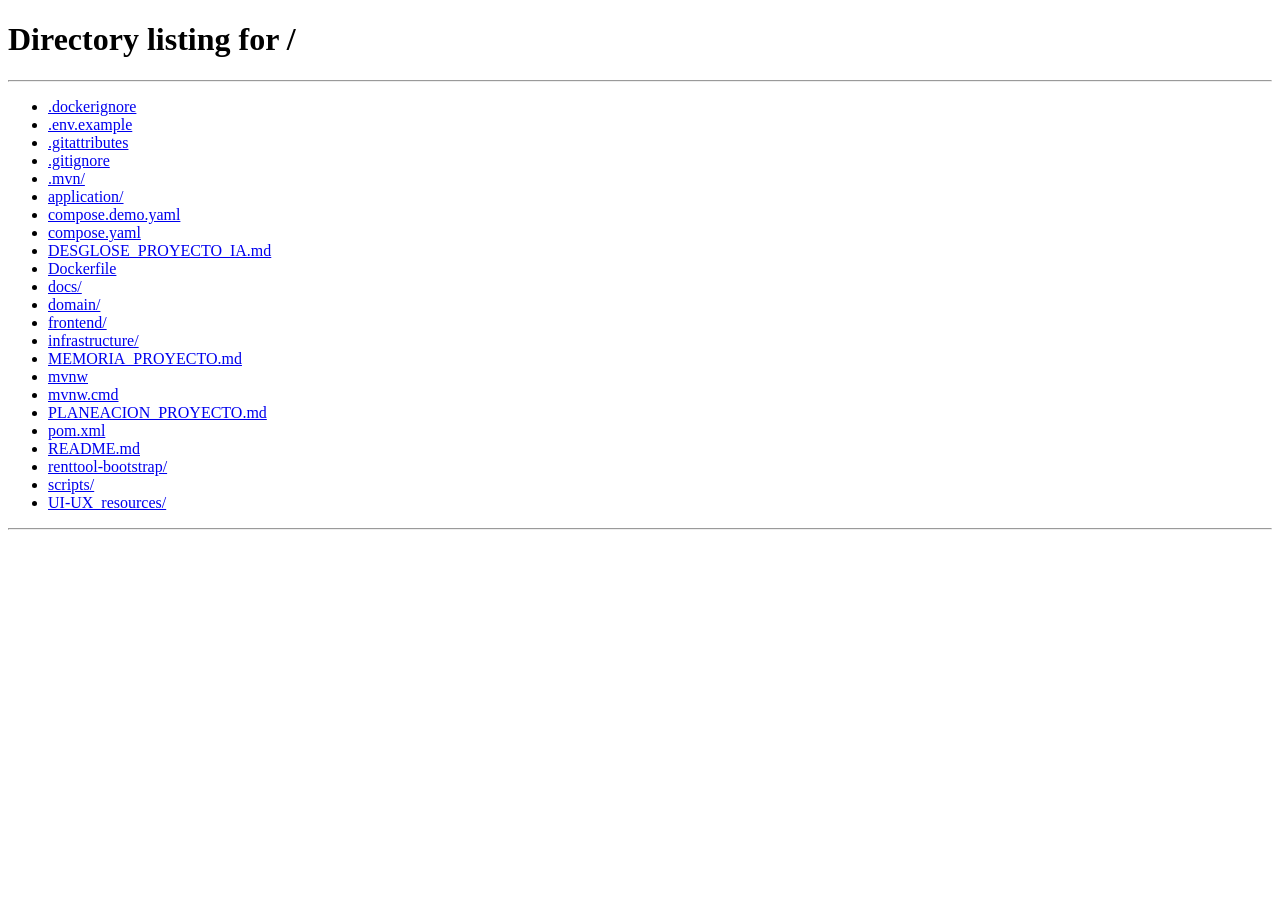
==== commit 97cf43a5: "feat: :sparkles: Mejora en la logica Mejora en la logica  Mejora en la logica" ====
--- a/frontend/admin.html
+++ b/frontend/admin.html
@@ -17,7 +17,8 @@
         ><span class="admin-badge">Admin</span></a
       >
       <nav class="admin-tabs" aria-label="Secciones del panel">
-        <a href="#proveedores" data-tab="proveedores">Proveedores</a
+        <a href="#proveedores" data-tab="proveedores"
+          >Proveedores<span class="tab-badge" id="tab-applications" hidden></span></a
         ><a href="#catalogo" data-tab="catalogo">Catálogo</a
         ><a href="#reservas" data-tab="reservas">Reservas</a>
       </nav>
@@ -72,6 +73,32 @@
             + Registrar proveedor
           </button>
         </div>
+        <div id="applications-box" class="applications-box" hidden>
+          <h3 class="workspace-subtitle">
+            Solicitudes por revisar
+            <span class="status-chip status-solicitada" id="applications-count"></span>
+          </h3>
+          <p class="muted">
+            Personas que pidieron ser proveedoras desde el sitio. Al aceptar, su
+            cuenta pasa a ser de proveedor y entra con su nombre comercial.
+          </p>
+          <div id="applications"></div>
+        </div>
+        <section class="performance-box" id="performance" aria-labelledby="performance-title">
+          <h3 class="workspace-subtitle" id="performance-title">Rendimiento de proveedores</h3>
+          <p class="muted">
+            Compara las ventas y la respuesta de cada proveedor con el promedio de la plataforma
+            para decidir a quién citar. Venta es una reserva aceptada con pago aprobado, igual que en el panel de cada proveedor.
+          </p>
+          <form class="statistics-form" id="performance-form" novalidate>
+            <label>Solicitadas desde<input name="from" type="date" required></label>
+            <label>Hasta (incluido)<input name="to" type="date" required></label>
+            <button class="outline-button">Consultar</button>
+            <p class="form-error" role="alert"></p>
+          </form>
+          <div data-performance aria-live="polite"></div>
+        </section>
+        <h3 class="workspace-subtitle providers-subtitle">Proveedores registrados</h3>
         <div id="providers"></div>
       </section>
       <section class="admin-panel" id="tab-catalogo" data-panel="catalogo" hidden>
@@ -227,6 +254,31 @@
         <button class="button full" id="provider-submit">
           Registrar proveedor →
         </button>
+      </form>
+    </dialog>
+    <dialog id="reject-dialog">
+      <button class="close" aria-label="Cerrar">×</button>
+      <p class="eyebrow">SOLICITUD DE PROVEEDOR</p>
+      <h2 id="reject-title">Rechazar solicitud.</h2>
+      <p class="muted">
+        El solicitante verá este motivo la próxima vez que entre a RentTool y
+        podrá enviar una nueva solicitud.
+      </p>
+      <form id="reject-form" novalidate>
+        <label
+          >Motivo del rechazo<textarea
+            name="reason"
+            required
+            maxlength="500"
+            rows="3"
+            placeholder="Ej.: el NIT no coincide con la razón social del RUT"
+          ></textarea></label
+        >
+        <p class="form-error" id="reject-error" role="alert"></p>
+        <button class="button full danger-button" id="reject-submit">
+          Rechazar solicitud
+        </button>
+        <button type="button" class="outline-button full" onclick="this.closest('dialog').close()">Volver sin cambios</button>
       </form>
     </dialog>
     <dialog id="remove-dialog" class="danger-dialog">
@@ -312,6 +364,10 @@
     </dialog>
     <div class="toast" id="toast" role="status" hidden></div>
     <script src="common.js" defer></script>
+    <script src="billing.js" defer></script>
+    <script src="operations.js" defer></script>
+    <script src="tool-editor.js" defer></script>
     <script src="admin.js" defer></script>
+    <script src="provider-performance.js" defer></script>
   </body>
 </html>
--- a/frontend/styles.css
+++ b/frontend/styles.css
@@ -14,6 +14,13 @@
 html {
   scroll-behavior: smooth;
   scroll-padding-top: 100px;
+  scrollbar-gutter: stable;
+}
+/* Incluye ventanas dinámicas y mantiene el bloqueo durante su animación de cierre. */
+html:has(dialog:modal),
+body:has(dialog:modal) {
+  overflow: hidden;
+  overscroll-behavior: none;
 }
 body {
   margin: 0;
@@ -87,7 +94,8 @@
   align-items: center;
   gap: 30px;
   padding: 0 clamp(16px, 2.5%, 48px);
-  position: relative;
+  position: sticky;
+  top: 0;
   z-index: 10;
   background: #0a0a0bef;
 }
@@ -458,12 +466,6 @@
 .section .eyebrow {
   margin-bottom: 18px;
 }
-.categories {
-  display: grid;
-  grid-template-columns: 1fr 2.7fr;
-  gap: 45px;
-  background: linear-gradient(150deg, #ffffff02, transparent);
-}
 .section-intro h2 {
   font-size: 28px;
 }
@@ -474,56 +476,6 @@
   margin: 17px 0 24px;
   max-width: 250px;
 }
-.category-grid {
-  display: grid;
-  grid-template-columns: repeat(4, 1fr);
-  gap: 14px;
-}
-.category-card {
-  text-align: left;
-  color: white;
-  background: linear-gradient(140deg, #ffffff03, transparent);
-  border: 1px solid var(--line);
-  border-radius: 12px;
-  padding: 24px 19px;
-  display: flex;
-  flex-direction: column;
-  align-items: flex-start;
-  transition: border-color 0.2s;
-}
-.category-card:hover {
-  border-color: #ffda0060;
-  box-shadow: 0 0 20px #ffda0008;
-}
-.category-icon {
-  display: grid;
-  place-items: center;
-  width: 40px;
-  height: 40px;
-  background: #ffffff04;
-  border: 1px solid #ffda0035;
-  color: var(--yellow);
-  border-radius: 12px;
-  font-size: 26px;
-  margin-bottom: 22px;
-}
-.category-card h3 {
-  font-size: 13px;
-  line-height: 1.5;
-  font-weight: 600;
-}
-.category-card p {
-  font-size: 12px;
-  color: var(--muted);
-  line-height: 1.8;
-  margin-top: 9px;
-}
-.category-arrow {
-  color: var(--yellow);
-  font-size: 21px;
-  margin-top: auto;
-  padding-top: 22px;
-}
 .section-heading {
   display: flex;
   align-items: flex-end;
@@ -536,34 +488,77 @@
   line-height: 1.8;
   color: var(--muted);
 }
+/* Barra del catálogo: buscador, categoría, orden y botón con la misma altura, letra y borde. */
 .filters {
-  display: flex;
-  gap: 12px;
-  padding: 12px;
+  --filter-height: 48px;
+  display: flex;
+  flex-wrap: wrap;
+  align-items: center;
+  gap: 10px;
+  padding: 10px;
   background: #ffffff03;
   border: 1px solid var(--line);
-  border-radius: 12px;
-}
-.search {
+  border-radius: 14px;
+}
+/* El buscador es una <label>: anula el margen que "form label" da a los campos de formulario. */
+form label.search {
   display: flex;
   align-items: center;
   flex: 1;
-  gap: 14px;
+  min-width: 220px;
+  height: var(--filter-height);
+  margin: 0;
+  gap: 12px;
   padding: 0 14px;
+  background: #0c0c0e;
+  border: 1px solid #ffffff18;
+  border-radius: 8px;
+  color: var(--text);
+  font-size: 14px;
+  cursor: text;
+  transition: border-color 0.2s ease;
 }
 .search > span {
   color: var(--yellow);
-  font-size: 25px;
-}
-.filters input {
+  font-size: 20px;
+  line-height: 1;
+}
+.filters .search input {
+  flex: 1;
+  height: 100%;
+  margin: 0;
+  padding: 0;
   border: 0;
   background: none;
+  font-size: 14px;
+}
+.filters .search input::placeholder {
+  color: var(--muted);
+}
+/* El foco se marca en todo el recuadro del buscador, no solo en el texto. */
+.search:focus-within {
+  border-color: #ffda0080;
+}
+.filters .search input:focus-visible {
+  outline: none;
+}
+.filters select {
+  width: 200px;
+  height: var(--filter-height);
   margin: 0;
-  padding: 8px 0;
-}
-.filters select {
-  width: 230px;
-  margin: 0;
+  padding: 0 14px;
+  font-size: 14px;
+  color-scheme: dark;
+  cursor: pointer;
+  transition: border-color 0.2s ease;
+}
+.filters select:hover {
+  border-color: #ffffff30;
+}
+.filters .button {
+  height: var(--filter-height);
+  padding: 0 24px;
+  gap: 18px;
 }
 .compact {
   padding: 11px 22px;
@@ -604,11 +599,19 @@
   background: radial-gradient(ellipse, #ffffff08, transparent 70%);
   overflow: hidden;
 }
+/* La foto se ancla al recuadro: dentro de la cuadrícula "height: 100%" no se resolvía y la imagen
+   desbordaba y salía recortada. Las fotos de producto suelen tener fondo blanco: el recuadro
+   también lo es, para que la foto no flote como un cuadro aparte. */
+.product-image:has(img) {
+  background: #fff;
+}
 .product-image img {
+  position: absolute;
+  inset: 0;
   width: 100%;
   height: 100%;
   object-fit: contain;
-  padding: 20px;
+  padding: 18px;
 }
 .product-image svg {
   width: 75%;
@@ -737,32 +740,106 @@
   line-height: 1.8;
   max-width: 300px;
 }
+/* Preguntas frecuentes: presentación a la izquierda, acordeón numerado a la derecha. */
 .faq {
   display: grid;
-  grid-template-columns: 1fr 1.25fr;
-  gap: 60px;
+  grid-template-columns: 1fr 1.35fr;
+  gap: 64px;
+  align-items: start;
+  background: radial-gradient(ellipse at 0% 0%, #ffda0008, transparent 55%);
+}
+.faq-intro {
+  position: sticky;
+  top: 116px;
+}
+.faq-intro > p.muted {
+  margin: 18px 0 26px;
+  max-width: 380px;
+  font-size: 13px;
+}
+.faq-actions {
+  display: flex;
+  flex-wrap: wrap;
+  gap: 12px;
+}
+.faq-list {
+  display: grid;
+  gap: 12px;
 }
 .faq details {
-  border-bottom: 1px solid var(--line);
-  padding: 22px 0;
+  border: 1px solid var(--line);
+  border-radius: 14px;
+  background: #ffffff03;
+  transition:
+    border-color 0.25s ease,
+    background-color 0.25s ease;
+}
+.faq details:hover {
+  border-color: #ffffff26;
+}
+.faq details[open] {
+  border-color: #ffda0055;
+  background: #ffda0008;
 }
 .faq summary {
+  display: flex;
+  align-items: center;
+  gap: 16px;
+  padding: 20px 22px;
   cursor: pointer;
-  display: flex;
-  justify-content: space-between;
   list-style: none;
+  font-size: 14px;
+  font-weight: 600;
+}
+.faq summary::-webkit-details-marker {
+  display: none;
+}
+.faq-number {
+  flex: none;
+  color: var(--yellow);
+  font-size: 12px;
+  font-variant-numeric: tabular-nums;
+  letter-spacing: 1px;
+}
+.faq-question {
+  flex: 1;
+}
+/* Signo + que gira hasta × al abrir. */
+.faq-toggle {
+  position: relative;
+  flex: none;
+  width: 28px;
+  height: 28px;
+  border-radius: 50%;
+  border: 1px solid #ffda0045;
+  transition:
+    transform 0.3s ease,
+    background-color 0.25s ease;
+}
+.faq-toggle::before,
+.faq-toggle::after {
+  content: "";
+  position: absolute;
+  left: 50%;
+  top: 50%;
+  width: 11px;
+  height: 1.5px;
+  background: var(--yellow);
+  transform: translate(-50%, -50%);
+}
+.faq-toggle::after {
+  transform: translate(-50%, -50%) rotate(90deg);
+}
+.faq details[open] .faq-toggle {
+  transform: rotate(45deg);
+  background: #ffda0014;
+}
+.faq details p {
+  color: #b9b9c0;
   font-size: 13px;
-}
-.faq summary span {
-  color: var(--yellow);
-  font-size: 18px;
-}
-.faq details p {
-  color: var(--muted);
-  font-size: 12px;
   line-height: 1.8;
-  padding-top: 15px;
-  max-width: 480px;
+  padding: 0 22px 22px 58px;
+  max-width: 620px;
 }
 .contact {
   text-align: center;
@@ -779,10 +856,6 @@
   color: var(--muted);
   margin: 22px 0;
   font-size: 12px;
-}
-.contact .contact-note {
-  font-size: 12px;
-  margin-top: 26px;
 }
 footer {
   display: flex;
@@ -800,6 +873,8 @@
   margin-left: auto;
 }
 dialog {
+  overflow-y: auto;
+  overscroll-behavior: contain;
   background: #141416;
   color: white;
   border: 1px solid #ffffff20;
@@ -932,6 +1007,23 @@
   align-items: center;
   gap: 8px;
 }
+.action-confirmation {
+  max-width: 540px;
+}
+.action-confirmation #confirmation-message {
+  white-space: pre-line;
+  margin: 18px 0 24px;
+}
+.confirmation-actions {
+  display: flex;
+  flex-wrap: wrap;
+  justify-content: center;
+  gap: 12px;
+}
+.inline-form .field-wrapper {
+  flex: 1;
+  min-width: 0;
+}
 .inline-form input,
 .inline-form select {
   margin: 0;
@@ -960,16 +1052,28 @@
   object-fit: cover;
 }
 .detail-image {
+  position: relative;
   height: 220px;
   display: grid;
   place-items: center;
   margin-bottom: 20px;
-}
-.detail-image svg,
+  border-radius: 12px;
+  overflow: hidden;
+}
+.detail-image:has(img) {
+  background: #fff;
+}
+.detail-image svg {
+  height: 100%;
+  width: 100%;
+}
 .detail-image img {
+  position: absolute;
+  inset: 0;
   height: 100%;
   width: 100%;
   object-fit: contain;
+  padding: 14px;
 }
 .detail-price {
   color: var(--yellow);
@@ -987,7 +1091,254 @@
   line-height: 1.7;
 }
 #manage-dialog {
-  width: min(650px, calc(100% - 30px));
+  width: min(680px, calc(100% - 30px));
+}
+/* Unidades e imágenes de una herramienta */
+.manage-section {
+  margin-top: 26px;
+  padding-top: 22px;
+  border-top: 1px solid var(--line);
+}
+.manage-head {
+  display: flex;
+  align-items: baseline;
+  justify-content: space-between;
+  gap: 12px;
+  flex-wrap: wrap;
+}
+.manage-head h3 {
+  margin: 0;
+}
+.manage-summary {
+  display: flex;
+  align-items: center;
+  gap: 6px;
+  margin: 0;
+  color: var(--muted);
+  font-size: 12px;
+}
+.manage-summary .unit-dot:not(:first-child) {
+  margin-left: 10px;
+}
+.manage-hint {
+  margin: 6px 0 14px;
+  font-size: 13px;
+}
+.manage-empty {
+  padding: 18px;
+  border: 1px dashed var(--line);
+  border-radius: 12px;
+  color: var(--muted);
+  font-size: 13px;
+  text-align: center;
+}
+.unit-grid {
+  display: grid;
+  grid-template-columns: repeat(auto-fill, minmax(190px, 1fr));
+  gap: 10px;
+}
+.unit-card {
+  display: grid;
+  gap: 10px;
+  padding: 12px;
+  background: #ffffff05;
+  border: 1px solid var(--line);
+  border-left: 3px solid #3ddc84;
+  border-radius: 12px;
+  transition: border-color 0.2s ease, background 0.2s ease;
+}
+.unit-card:hover {
+  background: #ffffff09;
+}
+.unit-card.is-mantenimiento {
+  border-left-color: #ffb020;
+}
+.unit-card.is-retirada {
+  border-left-color: #6b6b73;
+  opacity: 0.75;
+}
+.unit-code {
+  display: flex;
+  align-items: center;
+  gap: 8px;
+  font: 600 13px/1.2 ui-monospace, "Cascadia Mono", Consolas, monospace;
+  letter-spacing: 0.5px;
+  white-space: nowrap;
+  overflow: hidden;
+  text-overflow: ellipsis;
+}
+.unit-dot {
+  flex: none;
+  width: 8px;
+  height: 8px;
+  border-radius: 50%;
+  background: #3ddc84;
+}
+.unit-dot.is-mantenimiento {
+  background: #ffb020;
+}
+.unit-dot.is-retirada {
+  background: #6b6b73;
+}
+.unit-card select {
+  height: 36px;
+  margin: 0;
+  padding: 0 10px;
+  font-size: 12px;
+  color-scheme: dark;
+  cursor: pointer;
+}
+.unit-retired {
+  margin-top: 12px;
+}
+.unit-retired summary {
+  width: fit-content;
+  margin-bottom: 10px;
+  color: var(--muted);
+  font-size: 12px;
+  cursor: pointer;
+}
+.unit-retired summary:hover {
+  color: var(--text);
+}
+.add-row {
+  margin-top: 12px;
+  padding: 10px;
+  border: 1px dashed #ffffff22;
+  border-radius: 12px;
+}
+.add-row input,
+.add-row select {
+  height: 40px;
+}
+.add-row select {
+  width: 160px;
+  color-scheme: dark;
+}
+@media (max-width: 520px) {
+  .add-row select,
+  .add-row .button {
+    flex: 1;
+  }
+}
+.image-grid {
+  display: grid;
+  grid-template-columns: repeat(auto-fill, minmax(130px, 1fr));
+  gap: 12px;
+}
+.image-card {
+  position: relative;
+  margin: 0;
+  overflow: hidden;
+  border: 1px solid var(--line);
+  border-radius: 12px;
+  background: #ffffff05;
+}
+.image-card img {
+  display: block;
+  width: 100%;
+  aspect-ratio: 1;
+  object-fit: contain;
+  background: #fff;
+}
+.image-card figcaption {
+  padding: 8px 10px;
+  color: var(--muted);
+  font-size: 12px;
+}
+.image-main {
+  color: #3ddc84;
+  font-weight: 600;
+}
+.image-remove {
+  position: absolute;
+  top: 8px;
+  right: 8px;
+  display: grid;
+  place-items: center;
+  width: 28px;
+  height: 28px;
+  padding: 0;
+  border: 0;
+  border-radius: 50%;
+  background: #000000b0;
+  color: #fff;
+  font-size: 16px;
+  line-height: 1;
+  cursor: pointer;
+  opacity: 0;
+  transition: opacity 0.2s ease, background 0.2s ease;
+}
+.image-card:hover .image-remove,
+.image-remove:focus-visible {
+  opacity: 1;
+}
+.image-remove:hover {
+  background: #e5484d;
+}
+@media (hover: none) {
+  .image-remove {
+    opacity: 1;
+  }
+}
+.upload-drop {
+  display: flex;
+  align-items: center;
+  gap: 12px;
+  margin-top: 14px;
+  padding: 12px;
+  border: 1px dashed #ffda0055;
+  border-radius: 12px;
+  background: #ffda0006;
+  transition: border-color 0.2s ease, background 0.2s ease;
+}
+.upload-drop:hover,
+.upload-drop:focus-within {
+  border-color: #ffda00aa;
+  background: #ffda000d;
+}
+form label.upload-pick {
+  display: flex;
+  align-items: center;
+  gap: 12px;
+  flex: 1;
+  min-width: 0;
+  margin: 0;
+  cursor: pointer;
+}
+.upload-icon {
+  flex: none;
+  display: grid;
+  place-items: center;
+  width: 40px;
+  height: 40px;
+  border-radius: 10px;
+  background: #ffda0018;
+  color: var(--yellow);
+  font-size: 18px;
+  font-weight: 700;
+}
+.upload-text {
+  display: grid;
+  gap: 2px;
+  min-width: 0;
+}
+.upload-text strong {
+  color: var(--text);
+  font-size: 14px;
+  overflow: hidden;
+  text-overflow: ellipsis;
+  white-space: nowrap;
+}
+.upload-text small {
+  color: var(--muted);
+  font-size: 12px;
+}
+#image-form {
+  margin-top: 10px;
+}
+#image-form input {
+  height: 40px;
 }
 /* Reserva por fechas, dentro del detalle de una herramienta */
 .reserve-form {
@@ -1127,7 +1478,11 @@
 .profile-card .profile-form {
   margin-bottom: 0;
   flex: 1;
-  max-width: 620px;
+  flex-wrap: wrap;
+  max-width: 820px;
+}
+.profile-card .profile-form label {
+  min-width: 200px;
 }
 .profile-form .outline-button {
   white-space: nowrap;
@@ -1559,19 +1914,6 @@
   .section {
     padding: 45px 6%;
   }
-  .category-grid {
-    grid-template-columns: repeat(2, 1fr);
-    gap: 12px;
-  }
-  .category-card {
-    padding: 20px;
-  }
-  .category-icon {
-    margin-bottom: 14px;
-  }
-  .category-arrow {
-    padding-top: 12px;
-  }
   .section-intro > p:not(.eyebrow) {
     max-width: 100%;
   }
@@ -1589,13 +1931,18 @@
   .filters {
     flex-wrap: wrap;
   }
-  .search {
+  form label.search {
     flex-basis: 100%;
-    padding: 0 8px;
+  }
+  .filters .button {
+    flex-basis: 100%;
+    justify-content: center;
   }
   .filters select {
     flex: 1;
     width: auto;
+    min-width: 0;
+    padding: 0 6px 0 12px;
     font-size: 13px;
   }
   .products {
@@ -1641,7 +1988,17 @@
   }
   .faq {
     grid-template-columns: 1fr;
-    gap: 20px;
+    gap: 28px;
+  }
+  .faq-intro {
+    position: static;
+  }
+  .faq summary {
+    padding: 18px;
+    gap: 12px;
+  }
+  .faq details p {
+    padding: 0 18px 18px;
   }
   .contact h2 {
     font-size: 30px;
@@ -2436,3 +2793,623 @@
   cursor: not-allowed;
   transform: none;
 }
+
+/* Imagen de herramienta en el panel: la principal o la ilustración predeterminada */
+.tool-thumb svg {
+  width: 100%;
+  height: 100%;
+}
+.tool-preview {
+  flex: none;
+  display: grid;
+  place-items: center;
+  width: 120px;
+  height: 90px;
+  border-radius: 14px;
+  border: 1px solid var(--line);
+  background: #0c0c0e;
+  overflow: hidden;
+}
+.tool-preview img,
+.tool-preview svg {
+  width: 100%;
+  height: 100%;
+  object-fit: cover;
+}
+#tool-edit-dialog {
+  width: min(560px, calc(100% - 30px));
+}
+#tool-image-remove {
+  font-size: 12px;
+  color: var(--muted);
+}
+#tool-image-remove:hover {
+  color: var(--yellow);
+}
+.price-note {
+  margin-top: 8px;
+}
+
+/* Solicitudes para ser proveedor */
+.tab-badge {
+  display: inline-grid;
+  place-items: center;
+  min-width: 18px;
+  height: 18px;
+  margin-left: 6px;
+  padding: 0 5px;
+  border-radius: 9px;
+  background: var(--yellow);
+  color: #101010;
+  font-size: 11px;
+  font-weight: 700;
+  vertical-align: 1px;
+}
+.applications-box {
+  margin: 18px 0 26px;
+  padding: 18px 20px;
+  border: 1px solid #ffda0040;
+  border-radius: 14px;
+  background: #ffda0006;
+}
+.applications-box .workspace-subtitle {
+  display: flex;
+  align-items: center;
+  gap: 10px;
+}
+.application-row .muted + .muted {
+  margin-top: 2px;
+}
+.providers-subtitle {
+  margin-top: 22px;
+}
+.provider-cta {
+  display: flex;
+  align-items: center;
+  justify-content: space-between;
+  flex-wrap: wrap;
+  gap: 14px 24px;
+  margin-top: 30px;
+  padding: 20px 22px;
+  border: 1px dashed #ffda0050;
+  border-radius: 14px;
+  background: #ffda0006;
+  animation: reveal 0.3s ease-out both;
+}
+.provider-cta h3 {
+  font-size: 16px;
+  margin-bottom: 4px;
+}
+.provider-cta.is-pending {
+  border-style: solid;
+}
+.contact-actions {
+  display: flex;
+  justify-content: center;
+  align-items: center;
+  flex-wrap: wrap;
+  gap: 14px 24px;
+}
+.contact-actions .text-button {
+  color: var(--muted);
+}
+.contact-actions .text-button:hover {
+  color: var(--yellow);
+}
+#apply-dialog,
+#company-dialog {
+  width: min(620px, calc(100% - 30px));
+}
+#apply-dialog fieldset,
+#company-dialog fieldset {
+  border: 0;
+  border-top: 1px solid var(--line);
+  margin: 22px 0 0;
+  padding: 0;
+  min-width: 0;
+}
+#apply-dialog legend,
+#company-dialog legend {
+  color: var(--yellow);
+  font-size: 11px;
+  letter-spacing: 1px;
+  text-transform: uppercase;
+  padding: 16px 0 0;
+}
+#apply-dialog small,
+#company-dialog small {
+  display: block;
+  margin-top: 6px;
+}
+form label.consent {
+  display: flex;
+  gap: 10px;
+  align-items: flex-start;
+  margin-top: 22px;
+  font-size: 12px;
+  line-height: 1.6;
+  cursor: pointer;
+}
+label.consent input {
+  width: auto;
+  margin: 3px 0 0;
+  accent-color: var(--yellow);
+}
+.notice-actions {
+  display: flex;
+  flex-direction: column;
+  align-items: center;
+  gap: 6px;
+}
+#notice-secondary {
+  color: var(--yellow);
+}
+/* Mi empresa (panel del proveedor) */
+.company-data {
+  display: grid;
+  grid-template-columns: repeat(auto-fill, minmax(240px, 1fr));
+  gap: 12px;
+  margin: 18px 0 0;
+}
+.company-data > div {
+  padding: 14px 16px;
+  border: 1px solid var(--line);
+  border-radius: 12px;
+  background: var(--panel);
+}
+.company-data dt {
+  color: var(--muted);
+  font-size: 12px;
+}
+.company-data dd {
+  margin: 4px 0 0;
+  font-size: 14px;
+  overflow-wrap: anywhere;
+}
+/* En teléfonos estrechos, categoría y orden van uno debajo del otro para leerse completos. */
+@media (max-width: 480px) {
+  .filters select {
+    flex-basis: 100%;
+  }
+}
+
+/* Catálogo dividido en secciones (una por categoría) */
+.catalog-sections {
+  display: grid;
+  gap: 44px;
+}
+.catalog-group {
+  animation: reveal 0.35s ease-out both;
+}
+.catalog-group-head {
+  display: flex;
+  align-items: center;
+  flex-wrap: wrap;
+  gap: 12px 18px;
+  padding-bottom: 18px;
+  margin-bottom: 22px;
+  border-bottom: 1px solid var(--line);
+}
+.catalog-group-icon {
+  display: grid;
+  place-items: center;
+  width: 44px;
+  height: 44px;
+  border-radius: 12px;
+  border: 1px solid #ffda0040;
+  background: #ffda000a;
+  color: var(--yellow);
+  font-size: 22px;
+}
+.catalog-group-title {
+  flex: 1;
+  min-width: 200px;
+}
+.catalog-group-title h3 {
+  font-size: 22px;
+  letter-spacing: -0.5px;
+}
+.catalog-group-title .muted {
+  margin-top: 2px;
+}
+.catalog-group-count {
+  color: var(--muted);
+  font-size: 12px;
+  letter-spacing: 0.6px;
+  text-transform: uppercase;
+}
+.catalog-group-head .text-button {
+  color: var(--yellow);
+  font-size: 13px;
+}
+.catalog-group-head .text-button:hover {
+  text-decoration: underline;
+}
+@media (max-width: 760px) {
+  .catalog-group-head .text-button {
+    flex-basis: 100%;
+    text-align: left;
+    padding: 0;
+  }
+}
+@media (prefers-reduced-motion: reduce) {
+  .catalog-group,
+  .faq-toggle {
+    animation: none !important;
+    transition: none !important;
+  }
+}
+/* Proveedor en tarjetas y detalle; contacto del cliente en las reservas del proveedor. */
+.product-provider {
+  margin-top: -4px;
+  font-size: 13px;
+  color: var(--muted);
+}
+.detail-provider {
+  margin: -6px 0 12px;
+  color: var(--muted);
+}
+.detail-provider strong {
+  color: var(--text);
+}
+.client-contact {
+  display: flex;
+  flex-wrap: wrap;
+  gap: 6px 18px;
+  margin-top: 6px;
+  font-size: 13px;
+}
+.client-contact a {
+  color: var(--yellow);
+  text-decoration: none;
+}
+.client-contact a:hover {
+  text-decoration: underline;
+}
+@media (max-width: 520px) {
+  .upload-drop {
+    flex-wrap: wrap;
+  }
+  .upload-drop .button {
+    width: 100%;
+  }
+}
+
+#billing-content small { overflow-wrap: anywhere; }
+#billing-content button { margin: 8px 8px 8px 0; }
+
+#operations-dialog { max-width: 700px; }
+#operations-content h3 { margin: 24px 0 12px; }
+#operations-content fieldset { border: 1px solid var(--line); padding: 14px; margin: 14px 0; border-radius: 8px; min-width: 0; }
+#operations-content legend { padding: 0 8px; }
+.incident-card { margin: 16px 0; padding: 14px; border: 1px solid var(--line); border-radius: 8px; overflow-wrap: anywhere; }
+.incident-report { margin: 24px 0; }
+.preserve-lines { white-space: pre-wrap; overflow-wrap: anywhere; }
+.operation-check { display: flex; align-items: flex-start; gap: 10px; }
+.operation-check input { width: auto; margin: 4px 0; }
+#open-incidents { margin: 12px 0 20px; }
+
+/* Disponibilidad y resumen de la actividad, sin dependencias adicionales. */
+.availability-filters, .statistics-form { display:flex; flex-wrap:wrap; align-items:end; gap:16px; margin:18px 0; }
+.availability-filters label, .statistics-form label { display:grid; gap:8px; color:var(--muted); font-size:.85rem; }
+.availability-filters input, .statistics-form input { color:inherit; background:transparent; border:1px solid #555; border-radius:8px; padding:10px; color-scheme:dark; }
+.availability-filters input[type=number] { width:90px; }
+.availability-filters p, .statistics-form .form-error { flex-basis:100%; }
+.statistics-panel { border:1px solid #555; border-radius:12px; padding:20px; margin-bottom:24px; }
+.statistics-panel summary { cursor:pointer; font-weight:600; }
+.statistics-panel > p { margin-top:16px; line-height:1.6; }
+.statistics-cards { display:grid; grid-template-columns:repeat(auto-fit,minmax(160px,1fr)); gap:12px; margin:18px 0; }
+.statistics-cards .stat { min-width:0; padding:16px; }
+.statistics-cards strong { font-size:1.6rem; overflow-wrap:anywhere; }
+.statistics-panel h3 { margin:18px 0 10px; }
+.statistics-panel ol { padding-left:24px; line-height:1.8; }
+.statistics-status { display:flex; flex-wrap:wrap; gap:10px 24px; list-style:none; }
+
+/* Ventanas responsivas: móvil conserva su lectura vertical; tablet y PC reparten contenido. */
+dialog {
+  max-height: calc(100dvh - 32px);
+}
+dialog :is(fieldset, form, section, .detail-summary) {
+  min-width: 0;
+}
+dialog :is(h2, h3, p, small, legend) {
+  overflow-wrap: anywhere;
+}
+@media (min-width: 700px) {
+  dialog,
+  #provider-dialog,
+  #apply-dialog,
+  #company-dialog,
+  #manage-dialog,
+  #tool-edit-dialog,
+  #report-dialog,
+  #history-dialog {
+    width: min(860px, calc(100vw - 48px));
+    max-width: none;
+    max-height: calc(100dvh - 48px);
+    padding: 28px 32px;
+  }
+  dialog :is(.close) {
+    top: 14px;
+    right: 16px;
+  }
+  dialog > h2 {
+    padding-right: 24px;
+  }
+  dialog :is(input, select, textarea) {
+    margin-top: 6px;
+  }
+  dialog :is(
+    #auth-form, #password-form, #provider-form, #apply-form, #company-form,
+    #tool-edit-form, #report-form, #incident-form, #delivery-form, #return-form,
+    #demo-payment-form, #reject-form, #remove-form
+  ) {
+    display: grid;
+    grid-template-columns: repeat(2, minmax(0, 1fr));
+    gap: 14px 24px;
+    margin-top: 20px;
+    align-items: start;
+  }
+  dialog :is(
+    #auth-form, #password-form, #provider-form, #apply-form, #company-form,
+    #tool-edit-form, #report-form, #incident-form, #delivery-form, #return-form,
+    #demo-payment-form, #reject-form, #remove-form
+  ) > :is(p, fieldset, .logo-picker, .legal-rep, .nit-fields, .report-range,
+    .range-shortcuts, button, .consent, label:has(textarea)) {
+    grid-column: 1 / -1;
+  }
+  dialog form > label,
+  dialog fieldset > label {
+    margin-top: 0;
+  }
+  dialog form > .full {
+    margin-top: 4px;
+    width: auto;
+    justify-self: center;
+    min-width: 230px;
+  }
+  dialog :is(#provider-form, #apply-form, #company-form) > fieldset {
+    display: grid;
+    grid-template-columns: repeat(2, minmax(0, 1fr));
+    gap: 14px 20px;
+    margin-top: 0;
+  }
+  dialog :is(#provider-form, #apply-form, #company-form) > fieldset > :is(p, .legal-rep) {
+    grid-column: 1 / -1;
+  }
+  dialog .legal-rep {
+    display: grid;
+    grid-template-columns: repeat(2, minmax(0, 1fr));
+    gap: 14px 20px;
+  }
+  dialog .legal-rep > label,
+  dialog .nit-fields > label {
+    margin-top: 0;
+  }
+  #detail-dialog {
+    width: min(1040px, calc(100vw - 48px));
+  }
+  #detail-content {
+    display: grid;
+    grid-template-columns: minmax(0, .9fr) minmax(0, 1.1fr);
+    gap: 0 28px;
+    align-items: start;
+  }
+  #detail-content > .detail-image {
+    grid-column: 1;
+    grid-row: 1 / span 2;
+    height: clamp(240px, 52vh, 470px);
+    margin: 0;
+    align-self: center;
+  }
+  #detail-content > .detail-summary,
+  #detail-content > .reserve-form {
+    grid-column: 2;
+    min-width: 0;
+  }
+  #detail-content h2 {
+    font-size: clamp(22px, 2.3vw, 30px);
+    padding-right: 12px;
+  }
+  #detail-content .detail-price {
+    margin: 14px 0;
+  }
+  #detail-content .reserve-form {
+    margin-top: 18px;
+    padding-top: 16px;
+  }
+  #detail-content .reserve-form h3 {
+    margin-top: 0;
+  }
+  #detail-content .reserve-hint {
+    margin-bottom: 0;
+  }
+  #auth-dialog,
+  #password-dialog,
+  #billing-dialog,
+  #notice-dialog,
+  #reject-dialog,
+  #remove-dialog,
+  .action-confirmation {
+    width: min(720px, calc(100vw - 48px));
+  }
+  #manage-dialog[open] {
+    display: grid;
+    grid-template-columns: repeat(2, minmax(0, 1fr));
+    gap: 0 28px;
+    align-items: start;
+  }
+  #manage-dialog > :is(.eyebrow, h2, .form-error) {
+    grid-column: 1 / -1;
+  }
+  #manage-dialog .inline-form {
+    flex-wrap: wrap;
+  }
+  #manage-dialog .inline-form input {
+    flex: 1 1 100%;
+  }
+  #manage-dialog .upload-drop {
+    flex-wrap: wrap;
+  }
+  #manage-dialog .manage-section {
+    margin-top: 12px;
+  }
+  #operations-dialog,
+  #incidents-dialog {
+    width: min(1040px, calc(100vw - 48px));
+    max-width: none;
+  }
+  #operations-dialog #return-form > fieldset {
+    grid-column: auto;
+    margin: 0;
+  }
+  #operations-content .operation-units,
+  #incidents-content {
+    display: grid;
+    grid-template-columns: repeat(2, minmax(0, 1fr));
+    gap: 14px 20px;
+  }
+  #incidents-content > :is(.pagination, p) {
+    grid-column: 1 / -1;
+  }
+  #incidents-content .incident-card {
+    margin: 0;
+  }
+  #report-form .report-types {
+    display: grid;
+    grid-template-columns: repeat(2, minmax(0, 1fr));
+    gap: 16px;
+  }
+}
+@media (min-width: 1100px) {
+  #provider-dialog,
+  #apply-dialog,
+  #company-dialog,
+  #tool-edit-dialog,
+  #manage-dialog {
+    width: min(1120px, calc(100vw - 80px));
+  }
+  #provider-form {
+    grid-template-columns: minmax(0, 1fr) minmax(0, 1.25fr);
+  }
+  #provider-form > #provider-access {
+    grid-column: 1;
+    grid-row: 2;
+    grid-template-columns: minmax(0, 1fr);
+  }
+  #provider-form > fieldset:nth-of-type(2) {
+    grid-column: 2;
+    grid-row: 2 / span 2;
+  }
+  #provider-form > fieldset:nth-of-type(3) {
+    grid-column: 1;
+    grid-row: 3;
+  }
+  #apply-dialog #apply-form > fieldset,
+  #company-dialog #company-form > fieldset {
+    grid-column: auto;
+  }
+  #apply-form > fieldset {
+    grid-row: 1;
+  }
+  #company-form > fieldset {
+    grid-row: 2;
+  }
+  #tool-edit-dialog #tool-edit-form {
+    grid-template-columns: minmax(0, .85fr) repeat(2, minmax(0, 1fr));
+  }
+  dialog #tool-edit-form > .logo-picker {
+    grid-column: 1;
+    grid-row: 1 / span 3;
+    flex-direction: column;
+    align-items: flex-start;
+    margin: 0;
+  }
+  #tool-edit-dialog #tool-edit-form > label:has(textarea) {
+    grid-column: 2 / -1;
+  }
+  #tool-edit-form .tool-preview {
+    width: 100%;
+    height: 180px;
+  }
+}
+
+@media (min-width: 900px) and (max-width: 1099px) {
+  #apply-dialog #apply-form > fieldset,
+  #company-dialog #company-form > fieldset {
+    grid-column: auto;
+  }
+}
+
+/* Acciones principales de las ventanas: mismo centrado en todos los roles. */
+dialog form:not(.inline-form):not(.upload-drop)
+  > :is(button.button, button.outline-button):not(.full) {
+  display: flex;
+  width: fit-content;
+  max-width: 100%;
+  margin-inline: auto;
+  justify-self: center;
+}
+
+/* Rendimiento de proveedores (/admin): barras de una sola serie con el promedio como referencia. */
+.performance-box { border:1px solid var(--line); border-radius:14px; padding:22px; margin:0 0 28px; background:var(--panel); }
+.performance-box > .muted { line-height:1.6; }
+.performance-empty, .performance-note { margin:14px 0 0; line-height:1.6; }
+.sales-chart { position:relative; margin:22px 0 8px; }
+.sales-chart figcaption { display:flex; flex-wrap:wrap; justify-content:space-between; gap:6px 16px; margin-bottom:20px; }
+.bar-rows { --label:190px; --gap:14px; --tail:120px; position:relative; display:grid; gap:4px; padding-top:22px; }
+.bar-row { display:grid; grid-template-columns:var(--label) 1fr; gap:var(--gap); align-items:center; min-height:36px; padding:4px 0; border-radius:8px; outline-offset:2px; }
+.bar-row:hover, .bar-row:focus-visible { background:rgba(255,255,255,0.03); }
+.bar-label { overflow:hidden; text-overflow:ellipsis; white-space:nowrap; font-size:13px; text-align:right; }
+.bar-alert { color:#ffc46b; }
+.bar-track { position:relative; height:20px; margin-right:var(--tail); border-left:1px solid #2a2a2e; }
+.bar { position:absolute; inset:0 auto 0 0; min-width:2px; background:var(--yellow); border-radius:0 4px 4px 0; }
+.bar-inactive { background:#5a5a60; }
+.bar-value { position:absolute; top:50%; transform:translateY(-50%); margin-left:8px; white-space:nowrap; font-size:12px; color:var(--text); font-variant-numeric:tabular-nums; z-index:2; padding:0 4px; background:var(--panel); border-radius:4px; }
+.avg-line { position:absolute; top:0; bottom:0; left:calc(var(--label) + var(--gap) + (100% - var(--label) - var(--gap) - var(--tail)) * var(--avg)); border-left:1px dashed var(--muted); pointer-events:none; z-index:1; }
+.avg-line span { position:absolute; top:0; transform:translateX(-50%); font-size:11px; color:var(--muted); background:var(--panel); padding:0 4px; }
+.chart-tooltip { position:absolute; left:50%; transform:translateX(-50%); max-width:min(420px, 100%); z-index:2; padding:8px 12px; border:1px solid var(--line); border-radius:8px; background:#1b1b1e; color:var(--text); font-size:12px; line-height:1.5; pointer-events:none; box-shadow:0 6px 20px rgba(0,0,0,0.4); }
+.performance-table-head { display:flex; flex-wrap:wrap; align-items:center; justify-content:space-between; gap:10px; margin:24px 0 10px; }
+.performance-table-head h4 { margin:0; font-size:15px; }
+.check-label { display:flex; align-items:center; gap:8px; color:var(--muted); font-size:13px; cursor:pointer; white-space:nowrap; }
+.check-label input { width:auto; margin:0; }
+.table-scroll { overflow-x:auto; border:1px solid var(--line); border-radius:10px; }
+.performance-table { width:100%; border-collapse:collapse; font-size:13px; font-variant-numeric:tabular-nums; }
+.performance-table th, .performance-table td { padding:10px 12px; border-bottom:1px solid var(--line); text-align:right; white-space:nowrap; vertical-align:top; }
+.performance-table thead th { color:var(--muted); font-weight:600; font-size:12px; white-space:normal; min-width:84px; }
+.performance-table th[scope=row], .performance-table thead th:first-child { text-align:left; }
+.performance-table th[scope=row] { font-weight:600; white-space:normal; min-width:220px; }
+.performance-table th[scope=row] small { display:block; margin-top:4px; font-weight:400; }
+.performance-table tbody tr:hover { background:rgba(255,255,255,0.03); }
+.performance-table tfoot th, .performance-table tfoot td { border-bottom:0; color:var(--muted); }
+.performance-table .alerts-cell { text-align:left; white-space:normal; min-width:220px; }
+.performance-table .alerts-cell .status-chip { display:inline-block; margin:2px 0; }
+@media (max-width: 640px) {
+  .performance-box { padding:16px; }
+  .bar-rows { --label:96px; --gap:8px; --tail:92px; }
+  .bar-label { font-size:12px; }
+  .performance-table th[scope=row] { min-width:150px; }
+}
+
+/* Pasarela de pagos simulada. */
+#demo-payment-form > :is(.pay-fields, .test-data, .pay-status) { grid-column: 1 / -1; }
+.checkout { display:grid; gap:14px; margin-top:16px; }
+.pay-methods { display:flex; flex-wrap:wrap; gap:10px; border:0; padding:0; margin:0; }
+.pay-methods legend { margin-bottom:8px; color:var(--muted); font-size:13px; }
+.pay-methods label { display:flex; align-items:center; gap:8px; padding:10px 14px; border:1px solid var(--line); border-radius:10px; cursor:pointer; }
+.pay-methods label:has(input:checked) { border-color:#ffda0080; background:#ffda000d; }
+.pay-methods input { width:auto; margin:0; accent-color:var(--yellow); }
+.pay-fields { display:grid; grid-template-columns:repeat(2, minmax(0, 1fr)); gap:14px; }
+.pay-fields[hidden] { display:none; }
+.pay-fields .wide { grid-column:1 / -1; }
+.test-data { font-size:13px; color:var(--muted); }
+.test-data summary { cursor:pointer; }
+.test-data ul { margin:8px 0 0; padding-left:20px; line-height:1.8; }
+.test-data code { color:var(--text); }
+.pay-status { min-height:1.4em; margin:0; color:var(--muted); }
+.payment-history { list-style:none; padding:0; margin:12px 0; display:grid; gap:12px; line-height:1.6; }
+.receipt { text-align:center; padding:12px 0; }
+#billing-content > p:first-child { margin-top:16px; }
+.receipt-mark { width:56px; height:56px; margin:0 auto 12px; display:grid; place-items:center; border-radius:50%; background:#7be3a120; color:#7be3a1; font-size:28px; }
+.receipt h3 { margin:0 0 6px; }
+.receipt p { margin:6px 0; line-height:1.6; }
